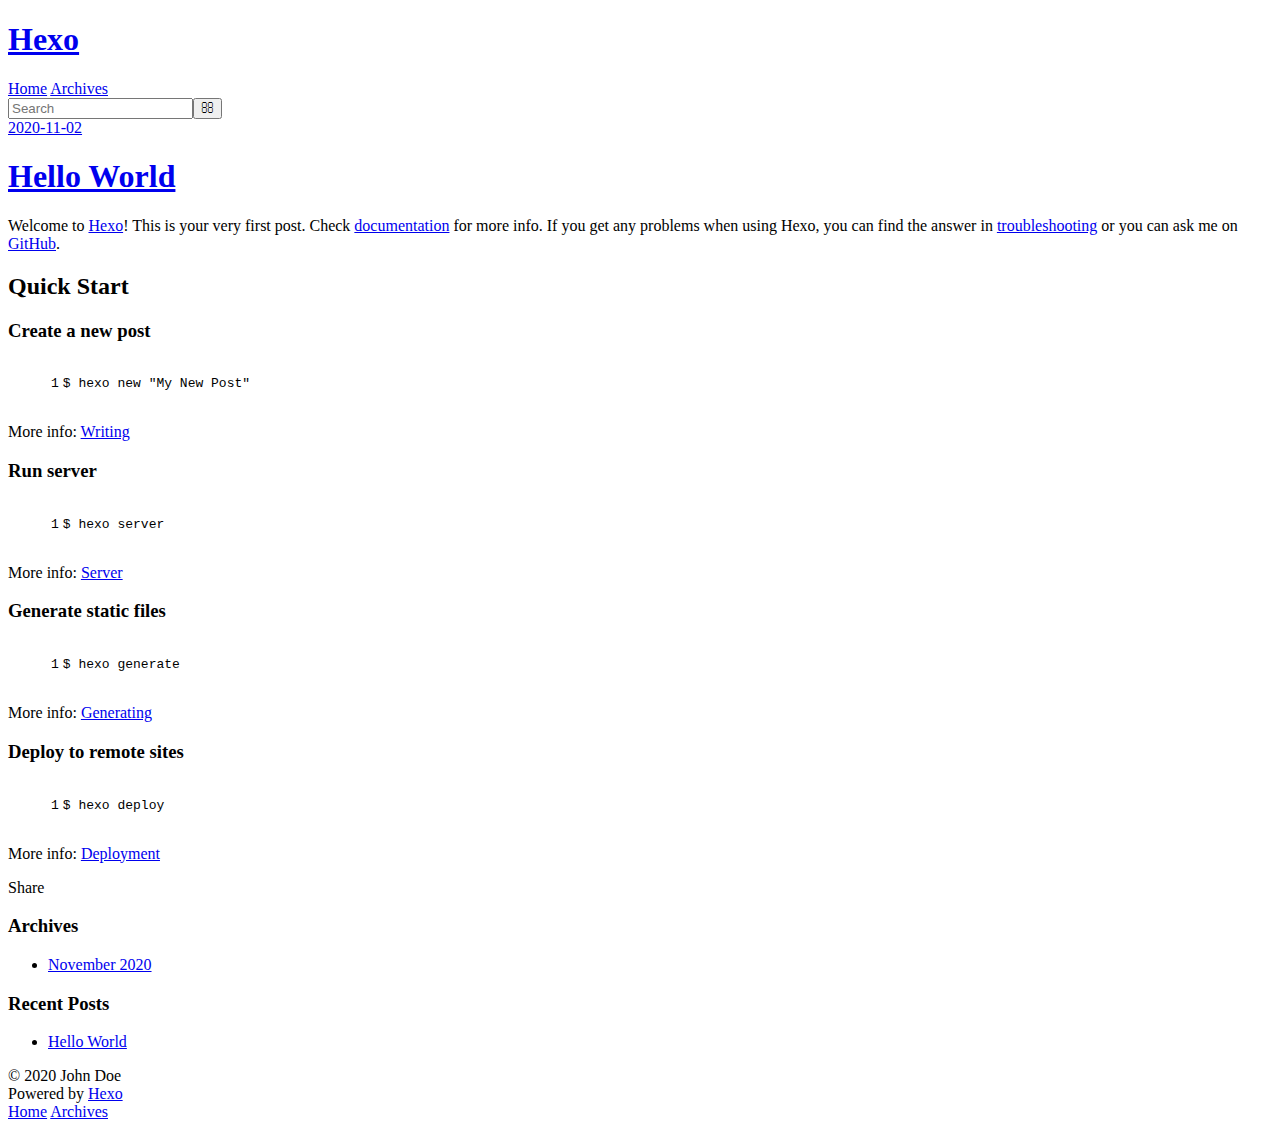
==== index.html @ 573a971b "Site updated: 2020-11-02 10:21:08" ====
<!DOCTYPE html>
<html>
<head>
  <meta charset="utf-8">
  

  
  <title>Hexo</title>
  <meta name="viewport" content="width=device-width, initial-scale=1, maximum-scale=1">
  <meta property="og:type" content="website">
<meta property="og:title" content="Hexo">
<meta property="og:url" content="http://example.com/index.html">
<meta property="og:site_name" content="Hexo">
<meta property="og:locale" content="en_US">
<meta property="article:author" content="John Doe">
<meta name="twitter:card" content="summary">
  
    <link rel="alternate" href="/atom.xml" title="Hexo" type="application/atom+xml">
  
  
    <link rel="icon" href="/favicon.png">
  
  
    <link href="//fonts.googleapis.com/css?family=Source+Code+Pro" rel="stylesheet" type="text/css">
  
  
<link rel="stylesheet" href="/css/style.css">

<meta name="generator" content="Hexo 5.2.0"></head>

<body>
  <div id="container">
    <div id="wrap">
      <header id="header">
  <div id="banner"></div>
  <div id="header-outer" class="outer">
    <div id="header-title" class="inner">
      <h1 id="logo-wrap">
        <a href="/" id="logo">Hexo</a>
      </h1>
      
    </div>
    <div id="header-inner" class="inner">
      <nav id="main-nav">
        <a id="main-nav-toggle" class="nav-icon"></a>
        
          <a class="main-nav-link" href="/">Home</a>
        
          <a class="main-nav-link" href="/archives">Archives</a>
        
      </nav>
      <nav id="sub-nav">
        
          <a id="nav-rss-link" class="nav-icon" href="/atom.xml" title="RSS Feed"></a>
        
        <a id="nav-search-btn" class="nav-icon" title="Search"></a>
      </nav>
      <div id="search-form-wrap">
        <form action="//google.com/search" method="get" accept-charset="UTF-8" class="search-form"><input type="search" name="q" class="search-form-input" placeholder="Search"><button type="submit" class="search-form-submit">&#xF002;</button><input type="hidden" name="sitesearch" value="http://example.com"></form>
      </div>
    </div>
  </div>
</header>
      <div class="outer">
        <section id="main">
  
    <article id="post-hello-world" class="article article-type-post" itemscope itemprop="blogPost">
  <div class="article-meta">
    <a href="/2020/11/02/hello-world/" class="article-date">
  <time datetime="2020-11-02T01:47:13.119Z" itemprop="datePublished">2020-11-02</time>
</a>
    
  </div>
  <div class="article-inner">
    
    
      <header class="article-header">
        
  
    <h1 itemprop="name">
      <a class="article-title" href="/2020/11/02/hello-world/">Hello World</a>
    </h1>
  

      </header>
    
    <div class="article-entry" itemprop="articleBody">
      
        <p>Welcome to <a target="_blank" rel="noopener" href="https://hexo.io/">Hexo</a>! This is your very first post. Check <a target="_blank" rel="noopener" href="https://hexo.io/docs/">documentation</a> for more info. If you get any problems when using Hexo, you can find the answer in <a target="_blank" rel="noopener" href="https://hexo.io/docs/troubleshooting.html">troubleshooting</a> or you can ask me on <a target="_blank" rel="noopener" href="https://github.com/hexojs/hexo/issues">GitHub</a>.</p>
<h2 id="Quick-Start"><a href="#Quick-Start" class="headerlink" title="Quick Start"></a>Quick Start</h2><h3 id="Create-a-new-post"><a href="#Create-a-new-post" class="headerlink" title="Create a new post"></a>Create a new post</h3><figure class="highlight bash"><table><tr><td class="gutter"><pre><span class="line">1</span><br></pre></td><td class="code"><pre><span class="line">$ hexo new <span class="string">&quot;My New Post&quot;</span></span><br></pre></td></tr></table></figure>

<p>More info: <a target="_blank" rel="noopener" href="https://hexo.io/docs/writing.html">Writing</a></p>
<h3 id="Run-server"><a href="#Run-server" class="headerlink" title="Run server"></a>Run server</h3><figure class="highlight bash"><table><tr><td class="gutter"><pre><span class="line">1</span><br></pre></td><td class="code"><pre><span class="line">$ hexo server</span><br></pre></td></tr></table></figure>

<p>More info: <a target="_blank" rel="noopener" href="https://hexo.io/docs/server.html">Server</a></p>
<h3 id="Generate-static-files"><a href="#Generate-static-files" class="headerlink" title="Generate static files"></a>Generate static files</h3><figure class="highlight bash"><table><tr><td class="gutter"><pre><span class="line">1</span><br></pre></td><td class="code"><pre><span class="line">$ hexo generate</span><br></pre></td></tr></table></figure>

<p>More info: <a target="_blank" rel="noopener" href="https://hexo.io/docs/generating.html">Generating</a></p>
<h3 id="Deploy-to-remote-sites"><a href="#Deploy-to-remote-sites" class="headerlink" title="Deploy to remote sites"></a>Deploy to remote sites</h3><figure class="highlight bash"><table><tr><td class="gutter"><pre><span class="line">1</span><br></pre></td><td class="code"><pre><span class="line">$ hexo deploy</span><br></pre></td></tr></table></figure>

<p>More info: <a target="_blank" rel="noopener" href="https://hexo.io/docs/one-command-deployment.html">Deployment</a></p>

      
    </div>
    <footer class="article-footer">
      <a data-url="http://example.com/2020/11/02/hello-world/" data-id="ckgzx2ji900003su9bkvbe564" class="article-share-link">Share</a>
      
      
    </footer>
  </div>
  
</article>


  


</section>
        
          <aside id="sidebar">
  
    

  
    

  
    
  
    
  <div class="widget-wrap">
    <h3 class="widget-title">Archives</h3>
    <div class="widget">
      <ul class="archive-list"><li class="archive-list-item"><a class="archive-list-link" href="/archives/2020/11/">November 2020</a></li></ul>
    </div>
  </div>


  
    
  <div class="widget-wrap">
    <h3 class="widget-title">Recent Posts</h3>
    <div class="widget">
      <ul>
        
          <li>
            <a href="/2020/11/02/hello-world/">Hello World</a>
          </li>
        
      </ul>
    </div>
  </div>

  
</aside>
        
      </div>
      <footer id="footer">
  
  <div class="outer">
    <div id="footer-info" class="inner">
      &copy; 2020 John Doe<br>
      Powered by <a href="http://hexo.io/" target="_blank">Hexo</a>
    </div>
  </div>
</footer>
    </div>
    <nav id="mobile-nav">
  
    <a href="/" class="mobile-nav-link">Home</a>
  
    <a href="/archives" class="mobile-nav-link">Archives</a>
  
</nav>
    

<script src="//ajax.googleapis.com/ajax/libs/jquery/2.0.3/jquery.min.js"></script>


  
<link rel="stylesheet" href="/fancybox/jquery.fancybox.css">

  
<script src="/fancybox/jquery.fancybox.pack.js"></script>




<script src="/js/script.js"></script>




  </div>
</body>
</html>
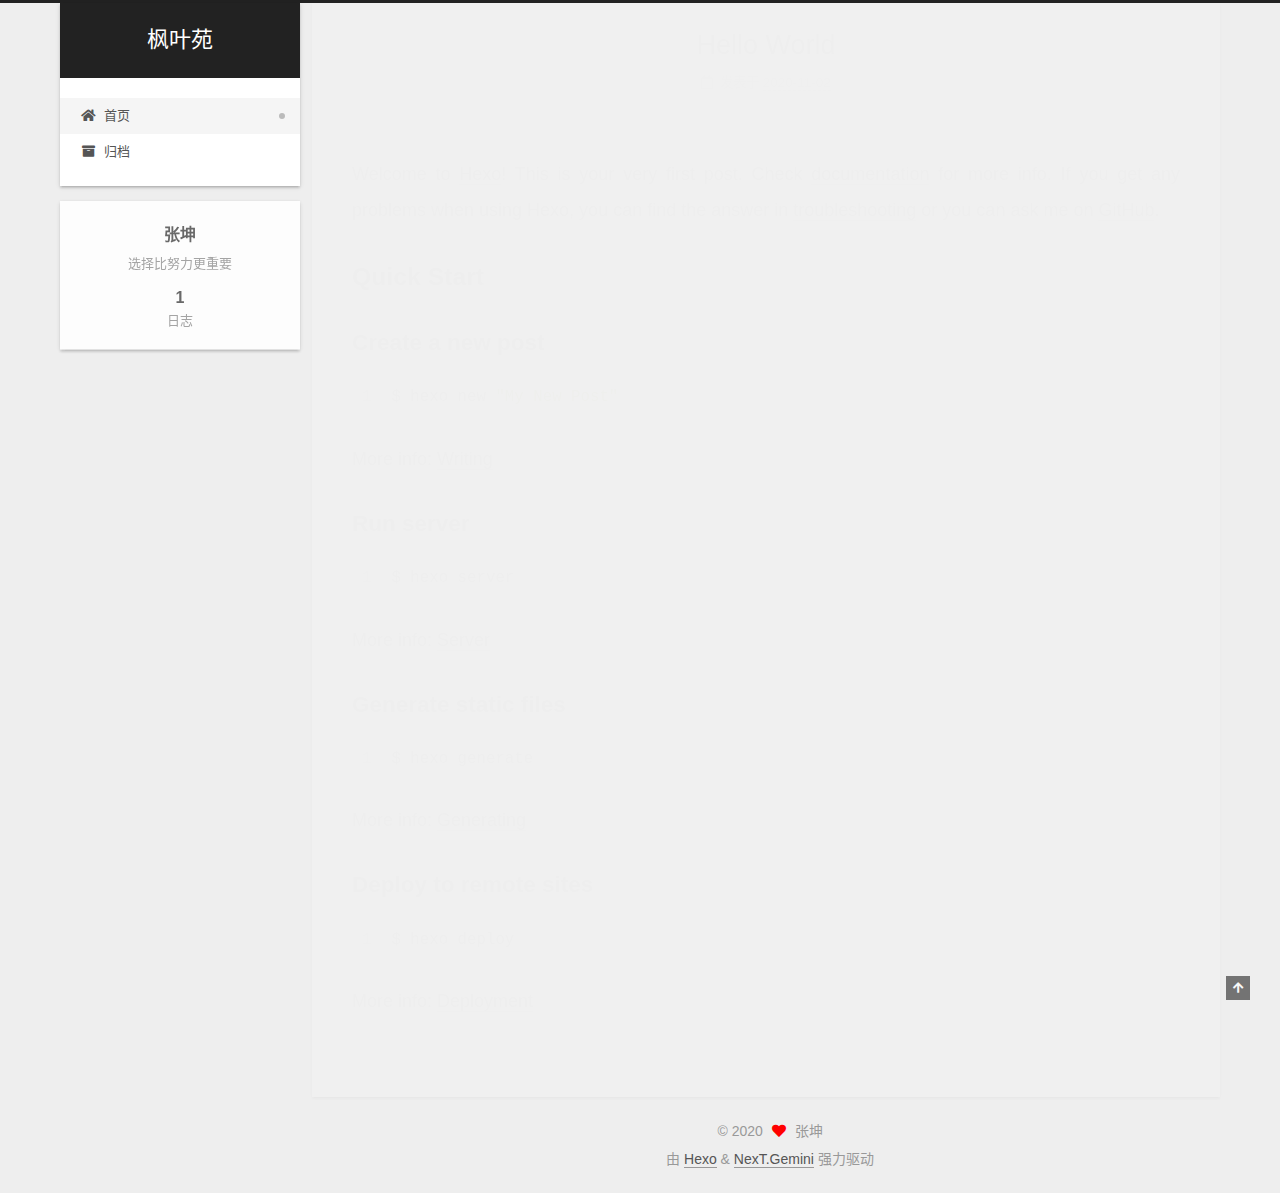
==== commit 2968fa00: "Site updated: 2020-11-03 17:04:10" ====
--- a/index.html
+++ b/index.html
@@ -1,196 +1,372 @@
 <!DOCTYPE html>
-<html>
+<html lang="zh-CN">
 <head>
-  <meta charset="utf-8">
-  
-
-  
-  <title>Hexo</title>
-  <meta name="viewport" content="width=device-width, initial-scale=1, maximum-scale=1">
-  <meta property="og:type" content="website">
-<meta property="og:title" content="Hexo">
+  <meta charset="UTF-8">
+<meta name="viewport" content="width=device-width, initial-scale=1, maximum-scale=2">
+<meta name="theme-color" content="#222">
+<meta name="generator" content="Hexo 5.2.0">
+  <link rel="apple-touch-icon" sizes="180x180" href="/images/apple-touch-icon-next.png">
+  <link rel="icon" type="image/png" sizes="32x32" href="/images/favicon-32x32-next.png">
+  <link rel="icon" type="image/png" sizes="16x16" href="/images/favicon-16x16-next.png">
+  <link rel="mask-icon" href="/images/logo.svg" color="#222">
+
+<link rel="stylesheet" href="/css/main.css">
+
+
+<link rel="stylesheet" href="/lib/font-awesome/css/all.min.css">
+
+<script id="hexo-configurations">
+    var NexT = window.NexT || {};
+    var CONFIG = {"hostname":"example.com","root":"/","scheme":"Gemini","version":"7.8.0","exturl":false,"sidebar":{"position":"left","display":"post","padding":18,"offset":12,"onmobile":false},"copycode":{"enable":false,"show_result":false,"style":null},"back2top":{"enable":true,"sidebar":false,"scrollpercent":false},"bookmark":{"enable":false,"color":"#222","save":"auto"},"fancybox":false,"mediumzoom":false,"lazyload":false,"pangu":false,"comments":{"style":"tabs","active":null,"storage":true,"lazyload":false,"nav":null},"algolia":{"hits":{"per_page":10},"labels":{"input_placeholder":"Search for Posts","hits_empty":"We didn't find any results for the search: ${query}","hits_stats":"${hits} results found in ${time} ms"}},"localsearch":{"enable":false,"trigger":"auto","top_n_per_article":1,"unescape":false,"preload":false},"motion":{"enable":true,"async":false,"transition":{"post_block":"fadeIn","post_header":"slideDownIn","post_body":"slideDownIn","coll_header":"slideLeftIn","sidebar":"slideUpIn"}}};
+  </script>
+
+  <meta name="description" content="选择比努力更重要">
+<meta property="og:type" content="website">
+<meta property="og:title" content="枫叶苑">
 <meta property="og:url" content="http://example.com/index.html">
-<meta property="og:site_name" content="Hexo">
-<meta property="og:locale" content="en_US">
-<meta property="article:author" content="John Doe">
+<meta property="og:site_name" content="枫叶苑">
+<meta property="og:description" content="选择比努力更重要">
+<meta property="og:locale" content="zh_CN">
+<meta property="article:author" content="张坤">
+<meta property="article:tag" content="努力，拼搏">
 <meta name="twitter:card" content="summary">
-  
-    <link rel="alternate" href="/atom.xml" title="Hexo" type="application/atom+xml">
-  
-  
-    <link rel="icon" href="/favicon.png">
-  
-  
-    <link href="//fonts.googleapis.com/css?family=Source+Code+Pro" rel="stylesheet" type="text/css">
-  
-  
-<link rel="stylesheet" href="/css/style.css">
-
-<meta name="generator" content="Hexo 5.2.0"></head>
-
-<body>
-  <div id="container">
-    <div id="wrap">
-      <header id="header">
-  <div id="banner"></div>
-  <div id="header-outer" class="outer">
-    <div id="header-title" class="inner">
-      <h1 id="logo-wrap">
-        <a href="/" id="logo">Hexo</a>
-      </h1>
+
+<link rel="canonical" href="http://example.com/">
+
+
+<script id="page-configurations">
+  // https://hexo.io/docs/variables.html
+  CONFIG.page = {
+    sidebar: "",
+    isHome : true,
+    isPost : false,
+    lang   : 'zh-CN'
+  };
+</script>
+
+  <title>枫叶苑</title>
+  
+
+
+
+
+
+
+  <noscript>
+  <style>
+  .use-motion .brand,
+  .use-motion .menu-item,
+  .sidebar-inner,
+  .use-motion .post-block,
+  .use-motion .pagination,
+  .use-motion .comments,
+  .use-motion .post-header,
+  .use-motion .post-body,
+  .use-motion .collection-header { opacity: initial; }
+
+  .use-motion .site-title,
+  .use-motion .site-subtitle {
+    opacity: initial;
+    top: initial;
+  }
+
+  .use-motion .logo-line-before i { left: initial; }
+  .use-motion .logo-line-after i { right: initial; }
+  </style>
+</noscript>
+
+</head>
+
+<body itemscope itemtype="http://schema.org/WebPage">
+  <div class="container use-motion">
+    <div class="headband"></div>
+
+    <header class="header" itemscope itemtype="http://schema.org/WPHeader">
+      <div class="header-inner"><div class="site-brand-container">
+  <div class="site-nav-toggle">
+    <div class="toggle" aria-label="切换导航栏">
+      <span class="toggle-line toggle-line-first"></span>
+      <span class="toggle-line toggle-line-middle"></span>
+      <span class="toggle-line toggle-line-last"></span>
+    </div>
+  </div>
+
+  <div class="site-meta">
+
+    <a href="/" class="brand" rel="start">
+      <span class="logo-line-before"><i></i></span>
+      <h1 class="site-title">枫叶苑</h1>
+      <span class="logo-line-after"><i></i></span>
+    </a>
+  </div>
+
+  <div class="site-nav-right">
+    <div class="toggle popup-trigger">
+    </div>
+  </div>
+</div>
+
+
+
+
+<nav class="site-nav">
+  <ul id="menu" class="main-menu menu">
+        <li class="menu-item menu-item-home">
+
+    <a href="/" rel="section"><i class="fa fa-home fa-fw"></i>首页</a>
+
+  </li>
+        <li class="menu-item menu-item-archives">
+
+    <a href="/archives/" rel="section"><i class="fa fa-archive fa-fw"></i>归档</a>
+
+  </li>
+  </ul>
+</nav>
+
+
+
+
+</div>
+    </header>
+
+    
+  <div class="back-to-top">
+    <i class="fa fa-arrow-up"></i>
+    <span>0%</span>
+  </div>
+
+
+    <main class="main">
+      <div class="main-inner">
+        <div class="content-wrap">
+          
+
+          <div class="content index posts-expand">
+            
+      
+  
+  
+  <article itemscope itemtype="http://schema.org/Article" class="post-block" lang="zh-CN">
+    <link itemprop="mainEntityOfPage" href="http://example.com/2020/11/02/hello-world/">
+
+    <span hidden itemprop="author" itemscope itemtype="http://schema.org/Person">
+      <meta itemprop="image" content="/images/avatar.gif">
+      <meta itemprop="name" content="张坤">
+      <meta itemprop="description" content="选择比努力更重要">
+    </span>
+
+    <span hidden itemprop="publisher" itemscope itemtype="http://schema.org/Organization">
+      <meta itemprop="name" content="枫叶苑">
+    </span>
+      <header class="post-header">
+        <h2 class="post-title" itemprop="name headline">
+          
+            <a href="/2020/11/02/hello-world/" class="post-title-link" itemprop="url">Hello World</a>
+        </h2>
+
+        <div class="post-meta">
+            <span class="post-meta-item">
+              <span class="post-meta-item-icon">
+                <i class="far fa-calendar"></i>
+              </span>
+              <span class="post-meta-item-text">发表于</span>
+
+              <time title="创建时间：2020-11-02 09:47:13" itemprop="dateCreated datePublished" datetime="2020-11-02T09:47:13+08:00">2020-11-02</time>
+            </span>
+
+          
+
+        </div>
+      </header>
+
+    
+    
+    
+    <div class="post-body" itemprop="articleBody">
+
+      
+          <p>Welcome to <a target="_blank" rel="noopener" href="https://hexo.io/">Hexo</a>! This is your very first post. Check <a target="_blank" rel="noopener" href="https://hexo.io/docs/">documentation</a> for more info. If you get any problems when using Hexo, you can find the answer in <a target="_blank" rel="noopener" href="https://hexo.io/docs/troubleshooting.html">troubleshooting</a> or you can ask me on <a target="_blank" rel="noopener" href="https://github.com/hexojs/hexo/issues">GitHub</a>.</p>
+<h2 id="Quick-Start"><a href="#Quick-Start" class="headerlink" title="Quick Start"></a>Quick Start</h2><h3 id="Create-a-new-post"><a href="#Create-a-new-post" class="headerlink" title="Create a new post"></a>Create a new post</h3><figure class="highlight bash"><table><tr><td class="gutter"><pre><span class="line">1</span><br></pre></td><td class="code"><pre><span class="line">$ hexo new <span class="string">&quot;My New Post&quot;</span></span><br></pre></td></tr></table></figure>
+
+<p>More info: <a target="_blank" rel="noopener" href="https://hexo.io/docs/writing.html">Writing</a></p>
+<h3 id="Run-server"><a href="#Run-server" class="headerlink" title="Run server"></a>Run server</h3><figure class="highlight bash"><table><tr><td class="gutter"><pre><span class="line">1</span><br></pre></td><td class="code"><pre><span class="line">$ hexo server</span><br></pre></td></tr></table></figure>
+
+<p>More info: <a target="_blank" rel="noopener" href="https://hexo.io/docs/server.html">Server</a></p>
+<h3 id="Generate-static-files"><a href="#Generate-static-files" class="headerlink" title="Generate static files"></a>Generate static files</h3><figure class="highlight bash"><table><tr><td class="gutter"><pre><span class="line">1</span><br></pre></td><td class="code"><pre><span class="line">$ hexo generate</span><br></pre></td></tr></table></figure>
+
+<p>More info: <a target="_blank" rel="noopener" href="https://hexo.io/docs/generating.html">Generating</a></p>
+<h3 id="Deploy-to-remote-sites"><a href="#Deploy-to-remote-sites" class="headerlink" title="Deploy to remote sites"></a>Deploy to remote sites</h3><figure class="highlight bash"><table><tr><td class="gutter"><pre><span class="line">1</span><br></pre></td><td class="code"><pre><span class="line">$ hexo deploy</span><br></pre></td></tr></table></figure>
+
+<p>More info: <a target="_blank" rel="noopener" href="https://hexo.io/docs/one-command-deployment.html">Deployment</a></p>
+
       
     </div>
-    <div id="header-inner" class="inner">
-      <nav id="main-nav">
-        <a id="main-nav-toggle" class="nav-icon"></a>
+
+    
+    
+    
+      <footer class="post-footer">
+        <div class="post-eof"></div>
+      </footer>
+  </article>
+  
+  
+  
+
+
+  
+
+
+
+          </div>
+          
+
+<script>
+  window.addEventListener('tabs:register', () => {
+    let { activeClass } = CONFIG.comments;
+    if (CONFIG.comments.storage) {
+      activeClass = localStorage.getItem('comments_active') || activeClass;
+    }
+    if (activeClass) {
+      let activeTab = document.querySelector(`a[href="#comment-${activeClass}"]`);
+      if (activeTab) {
+        activeTab.click();
+      }
+    }
+  });
+  if (CONFIG.comments.storage) {
+    window.addEventListener('tabs:click', event => {
+      if (!event.target.matches('.tabs-comment .tab-content .tab-pane')) return;
+      let commentClass = event.target.classList[1];
+      localStorage.setItem('comments_active', commentClass);
+    });
+  }
+</script>
+
+        </div>
+          
+  
+  <div class="toggle sidebar-toggle">
+    <span class="toggle-line toggle-line-first"></span>
+    <span class="toggle-line toggle-line-middle"></span>
+    <span class="toggle-line toggle-line-last"></span>
+  </div>
+
+  <aside class="sidebar">
+    <div class="sidebar-inner">
+
+      <ul class="sidebar-nav motion-element">
+        <li class="sidebar-nav-toc">
+          文章目录
+        </li>
+        <li class="sidebar-nav-overview">
+          站点概览
+        </li>
+      </ul>
+
+      <!--noindex-->
+      <div class="post-toc-wrap sidebar-panel">
+      </div>
+      <!--/noindex-->
+
+      <div class="site-overview-wrap sidebar-panel">
+        <div class="site-author motion-element" itemprop="author" itemscope itemtype="http://schema.org/Person">
+  <p class="site-author-name" itemprop="name">张坤</p>
+  <div class="site-description" itemprop="description">选择比努力更重要</div>
+</div>
+<div class="site-state-wrap motion-element">
+  <nav class="site-state">
+      <div class="site-state-item site-state-posts">
+          <a href="/archives/">
         
-          <a class="main-nav-link" href="/">Home</a>
+          <span class="site-state-item-count">1</span>
+          <span class="site-state-item-name">日志</span>
+        </a>
+      </div>
+  </nav>
+</div>
+
+
+
+      </div>
+
+    </div>
+  </aside>
+  <div id="sidebar-dimmer"></div>
+
+
+      </div>
+    </main>
+
+    <footer class="footer">
+      <div class="footer-inner">
         
-          <a class="main-nav-link" href="/archives">Archives</a>
+
         
-      </nav>
-      <nav id="sub-nav">
+
+<div class="copyright">
+  
+  &copy; 
+  <span itemprop="copyrightYear">2020</span>
+  <span class="with-love">
+    <i class="fa fa-heart"></i>
+  </span>
+  <span class="author" itemprop="copyrightHolder">张坤</span>
+</div>
+  <div class="powered-by">由 <a href="https://hexo.io/" class="theme-link" rel="noopener" target="_blank">Hexo</a> & <a href="https://theme-next.org/" class="theme-link" rel="noopener" target="_blank">NexT.Gemini</a> 强力驱动
+  </div>
+
         
-          <a id="nav-rss-link" class="nav-icon" href="/atom.xml" title="RSS Feed"></a>
-        
-        <a id="nav-search-btn" class="nav-icon" title="Search"></a>
-      </nav>
-      <div id="search-form-wrap">
-        <form action="//google.com/search" method="get" accept-charset="UTF-8" class="search-form"><input type="search" name="q" class="search-form-input" placeholder="Search"><button type="submit" class="search-form-submit">&#xF002;</button><input type="hidden" name="sitesearch" value="http://example.com"></form>
-      </div>
-    </div>
-  </div>
-</header>
-      <div class="outer">
-        <section id="main">
-  
-    <article id="post-hello-world" class="article article-type-post" itemscope itemprop="blogPost">
-  <div class="article-meta">
-    <a href="/2020/11/02/hello-world/" class="article-date">
-  <time datetime="2020-11-02T01:47:13.119Z" itemprop="datePublished">2020-11-02</time>
-</a>
-    
-  </div>
-  <div class="article-inner">
-    
-    
-      <header class="article-header">
-        
-  
-    <h1 itemprop="name">
-      <a class="article-title" href="/2020/11/02/hello-world/">Hello World</a>
-    </h1>
-  
-
-      </header>
-    
-    <div class="article-entry" itemprop="articleBody">
-      
-        <p>Welcome to <a target="_blank" rel="noopener" href="https://hexo.io/">Hexo</a>! This is your very first post. Check <a target="_blank" rel="noopener" href="https://hexo.io/docs/">documentation</a> for more info. If you get any problems when using Hexo, you can find the answer in <a target="_blank" rel="noopener" href="https://hexo.io/docs/troubleshooting.html">troubleshooting</a> or you can ask me on <a target="_blank" rel="noopener" href="https://github.com/hexojs/hexo/issues">GitHub</a>.</p>
-<h2 id="Quick-Start"><a href="#Quick-Start" class="headerlink" title="Quick Start"></a>Quick Start</h2><h3 id="Create-a-new-post"><a href="#Create-a-new-post" class="headerlink" title="Create a new post"></a>Create a new post</h3><figure class="highlight bash"><table><tr><td class="gutter"><pre><span class="line">1</span><br></pre></td><td class="code"><pre><span class="line">$ hexo new <span class="string">&quot;My New Post&quot;</span></span><br></pre></td></tr></table></figure>
-
-<p>More info: <a target="_blank" rel="noopener" href="https://hexo.io/docs/writing.html">Writing</a></p>
-<h3 id="Run-server"><a href="#Run-server" class="headerlink" title="Run server"></a>Run server</h3><figure class="highlight bash"><table><tr><td class="gutter"><pre><span class="line">1</span><br></pre></td><td class="code"><pre><span class="line">$ hexo server</span><br></pre></td></tr></table></figure>
-
-<p>More info: <a target="_blank" rel="noopener" href="https://hexo.io/docs/server.html">Server</a></p>
-<h3 id="Generate-static-files"><a href="#Generate-static-files" class="headerlink" title="Generate static files"></a>Generate static files</h3><figure class="highlight bash"><table><tr><td class="gutter"><pre><span class="line">1</span><br></pre></td><td class="code"><pre><span class="line">$ hexo generate</span><br></pre></td></tr></table></figure>
-
-<p>More info: <a target="_blank" rel="noopener" href="https://hexo.io/docs/generating.html">Generating</a></p>
-<h3 id="Deploy-to-remote-sites"><a href="#Deploy-to-remote-sites" class="headerlink" title="Deploy to remote sites"></a>Deploy to remote sites</h3><figure class="highlight bash"><table><tr><td class="gutter"><pre><span class="line">1</span><br></pre></td><td class="code"><pre><span class="line">$ hexo deploy</span><br></pre></td></tr></table></figure>
-
-<p>More info: <a target="_blank" rel="noopener" href="https://hexo.io/docs/one-command-deployment.html">Deployment</a></p>
-
-      
-    </div>
-    <footer class="article-footer">
-      <a data-url="http://example.com/2020/11/02/hello-world/" data-id="ckgzx2ji900003su9bkvbe564" class="article-share-link">Share</a>
-      
-      
+
+
+
+
+
+
+
+
+      </div>
     </footer>
   </div>
-  
-</article>
-
-
-  
-
-
-</section>
-        
-          <aside id="sidebar">
-  
-    
-
-  
-    
-
-  
-    
-  
-    
-  <div class="widget-wrap">
-    <h3 class="widget-title">Archives</h3>
-    <div class="widget">
-      <ul class="archive-list"><li class="archive-list-item"><a class="archive-list-link" href="/archives/2020/11/">November 2020</a></li></ul>
-    </div>
-  </div>
-
-
-  
-    
-  <div class="widget-wrap">
-    <h3 class="widget-title">Recent Posts</h3>
-    <div class="widget">
-      <ul>
-        
-          <li>
-            <a href="/2020/11/02/hello-world/">Hello World</a>
-          </li>
-        
-      </ul>
-    </div>
-  </div>
-
-  
-</aside>
-        
-      </div>
-      <footer id="footer">
-  
-  <div class="outer">
-    <div id="footer-info" class="inner">
-      &copy; 2020 John Doe<br>
-      Powered by <a href="http://hexo.io/" target="_blank">Hexo</a>
-    </div>
-  </div>
-</footer>
-    </div>
-    <nav id="mobile-nav">
-  
-    <a href="/" class="mobile-nav-link">Home</a>
-  
-    <a href="/archives" class="mobile-nav-link">Archives</a>
-  
-</nav>
-    
-
-<script src="//ajax.googleapis.com/ajax/libs/jquery/2.0.3/jquery.min.js"></script>
-
-
-  
-<link rel="stylesheet" href="/fancybox/jquery.fancybox.css">
-
-  
-<script src="/fancybox/jquery.fancybox.pack.js"></script>
-
-
-
-
-<script src="/js/script.js"></script>
-
-
-
-
-  </div>
+
+  
+  <script src="/lib/anime.min.js"></script>
+  <script src="/lib/velocity/velocity.min.js"></script>
+  <script src="/lib/velocity/velocity.ui.min.js"></script>
+
+<script src="/js/utils.js"></script>
+
+<script src="/js/motion.js"></script>
+
+
+<script src="/js/schemes/pisces.js"></script>
+
+
+<script src="/js/next-boot.js"></script>
+
+
+
+
+  
+
+
+
+
+
+
+
+
+
+
+
+
+
+
+
+  
+
+  
+
 </body>
-</html>+</html>
--- a/css/main.css
+++ b/css/main.css
@@ -0,0 +1,2565 @@
+:root {
+  --body-bg-color: #eee;
+  --content-bg-color: #fff;
+  --card-bg-color: #f5f5f5;
+  --text-color: #555;
+  --blockquote-color: #666;
+  --link-color: #555;
+  --link-hover-color: #222;
+  --brand-color: #fff;
+  --brand-hover-color: #fff;
+  --table-row-odd-bg-color: #f9f9f9;
+  --table-row-hover-bg-color: #f5f5f5;
+  --menu-item-bg-color: #f5f5f5;
+  --btn-default-bg: #fff;
+  --btn-default-color: #555;
+  --btn-default-border-color: #555;
+  --btn-default-hover-bg: #222;
+  --btn-default-hover-color: #fff;
+  --btn-default-hover-border-color: #222;
+}
+html {
+  line-height: 1.15; /* 1 */
+  -webkit-text-size-adjust: 100%; /* 2 */
+}
+body {
+  margin: 0;
+}
+main {
+  display: block;
+}
+h1 {
+  font-size: 2em;
+  margin: 0.67em 0;
+}
+hr {
+  box-sizing: content-box; /* 1 */
+  height: 0; /* 1 */
+  overflow: visible; /* 2 */
+}
+pre {
+  font-family: monospace, monospace; /* 1 */
+  font-size: 1em; /* 2 */
+}
+a {
+  background: transparent;
+}
+abbr[title] {
+  border-bottom: none; /* 1 */
+  text-decoration: underline; /* 2 */
+  text-decoration: underline dotted; /* 2 */
+}
+b,
+strong {
+  font-weight: bolder;
+}
+code,
+kbd,
+samp {
+  font-family: monospace, monospace; /* 1 */
+  font-size: 1em; /* 2 */
+}
+small {
+  font-size: 80%;
+}
+sub,
+sup {
+  font-size: 75%;
+  line-height: 0;
+  position: relative;
+  vertical-align: baseline;
+}
+sub {
+  bottom: -0.25em;
+}
+sup {
+  top: -0.5em;
+}
+img {
+  border-style: none;
+}
+button,
+input,
+optgroup,
+select,
+textarea {
+  font-family: inherit; /* 1 */
+  font-size: 100%; /* 1 */
+  line-height: 1.15; /* 1 */
+  margin: 0; /* 2 */
+}
+button,
+input {
+/* 1 */
+  overflow: visible;
+}
+button,
+select {
+/* 1 */
+  text-transform: none;
+}
+button,
+[type='button'],
+[type='reset'],
+[type='submit'] {
+  -webkit-appearance: button;
+}
+button::-moz-focus-inner,
+[type='button']::-moz-focus-inner,
+[type='reset']::-moz-focus-inner,
+[type='submit']::-moz-focus-inner {
+  border-style: none;
+  padding: 0;
+}
+button:-moz-focusring,
+[type='button']:-moz-focusring,
+[type='reset']:-moz-focusring,
+[type='submit']:-moz-focusring {
+  outline: 1px dotted ButtonText;
+}
+fieldset {
+  padding: 0.35em 0.75em 0.625em;
+}
+legend {
+  box-sizing: border-box; /* 1 */
+  color: inherit; /* 2 */
+  display: table; /* 1 */
+  max-width: 100%; /* 1 */
+  padding: 0; /* 3 */
+  white-space: normal; /* 1 */
+}
+progress {
+  vertical-align: baseline;
+}
+textarea {
+  overflow: auto;
+}
+[type='checkbox'],
+[type='radio'] {
+  box-sizing: border-box; /* 1 */
+  padding: 0; /* 2 */
+}
+[type='number']::-webkit-inner-spin-button,
+[type='number']::-webkit-outer-spin-button {
+  height: auto;
+}
+[type='search'] {
+  outline-offset: -2px; /* 2 */
+  -webkit-appearance: textfield; /* 1 */
+}
+[type='search']::-webkit-search-decoration {
+  -webkit-appearance: none;
+}
+::-webkit-file-upload-button {
+  font: inherit; /* 2 */
+  -webkit-appearance: button; /* 1 */
+}
+details {
+  display: block;
+}
+summary {
+  display: list-item;
+}
+template {
+  display: none;
+}
+[hidden] {
+  display: none;
+}
+::selection {
+  background: #262a30;
+  color: #eee;
+}
+html,
+body {
+  height: 100%;
+}
+body {
+  background: var(--body-bg-color);
+  color: var(--text-color);
+  font-family: 'Lato', "PingFang SC", "Microsoft YaHei", sans-serif;
+  font-size: 1em;
+  line-height: 2;
+}
+@media (max-width: 991px) {
+  body {
+    padding-left: 0 !important;
+    padding-right: 0 !important;
+  }
+}
+h1,
+h2,
+h3,
+h4,
+h5,
+h6 {
+  font-family: 'Lato', "PingFang SC", "Microsoft YaHei", sans-serif;
+  font-weight: bold;
+  line-height: 1.5;
+  margin: 20px 0 15px;
+}
+h1 {
+  font-size: 1.5em;
+}
+h2 {
+  font-size: 1.375em;
+}
+h3 {
+  font-size: 1.25em;
+}
+h4 {
+  font-size: 1.125em;
+}
+h5 {
+  font-size: 1em;
+}
+h6 {
+  font-size: 0.875em;
+}
+p {
+  margin: 0 0 20px 0;
+}
+a,
+span.exturl {
+  border-bottom: 1px solid #999;
+  color: var(--link-color);
+  outline: 0;
+  text-decoration: none;
+  overflow-wrap: break-word;
+  word-wrap: break-word;
+  cursor: pointer;
+}
+a:hover,
+span.exturl:hover {
+  border-bottom-color: var(--link-hover-color);
+  color: var(--link-hover-color);
+}
+iframe,
+img,
+video {
+  display: block;
+  margin-left: auto;
+  margin-right: auto;
+  max-width: 100%;
+}
+hr {
+  background-image: repeating-linear-gradient(-45deg, #ddd, #ddd 4px, transparent 4px, transparent 8px);
+  border: 0;
+  height: 3px;
+  margin: 40px 0;
+}
+blockquote {
+  border-left: 4px solid #ddd;
+  color: var(--blockquote-color);
+  margin: 0;
+  padding: 0 15px;
+}
+blockquote cite::before {
+  content: '-';
+  padding: 0 5px;
+}
+dt {
+  font-weight: bold;
+}
+dd {
+  margin: 0;
+  padding: 0;
+}
+kbd {
+  background-color: #f5f5f5;
+  background-image: linear-gradient(#eee, #fff, #eee);
+  border: 1px solid #ccc;
+  border-radius: 0.2em;
+  box-shadow: 0.1em 0.1em 0.2em rgba(0,0,0,0.1);
+  color: #555;
+  font-family: inherit;
+  padding: 0.1em 0.3em;
+  white-space: nowrap;
+}
+.table-container {
+  overflow: auto;
+}
+table {
+  border-collapse: collapse;
+  border-spacing: 0;
+  font-size: 0.875em;
+  margin: 0 0 20px 0;
+  width: 100%;
+}
+tbody tr:nth-of-type(odd) {
+  background: var(--table-row-odd-bg-color);
+}
+tbody tr:hover {
+  background: var(--table-row-hover-bg-color);
+}
+caption,
+th,
+td {
+  font-weight: normal;
+  padding: 8px;
+  vertical-align: middle;
+}
+th,
+td {
+  border: 1px solid #ddd;
+  border-bottom: 3px solid #ddd;
+}
+th {
+  font-weight: 700;
+  padding-bottom: 10px;
+}
+td {
+  border-bottom-width: 1px;
+}
+.btn {
+  background: var(--btn-default-bg);
+  border: 2px solid var(--btn-default-border-color);
+  border-radius: 2px;
+  color: var(--btn-default-color);
+  display: inline-block;
+  font-size: 0.875em;
+  line-height: 2;
+  padding: 0 20px;
+  text-decoration: none;
+  transition-property: background-color;
+  transition-delay: 0s;
+  transition-duration: 0.2s;
+  transition-timing-function: ease-in-out;
+}
+.btn:hover {
+  background: var(--btn-default-hover-bg);
+  border-color: var(--btn-default-hover-border-color);
+  color: var(--btn-default-hover-color);
+}
+.btn + .btn {
+  margin: 0 0 8px 8px;
+}
+.btn .fa-fw {
+  text-align: left;
+  width: 1.285714285714286em;
+}
+.toggle {
+  line-height: 0;
+}
+.toggle .toggle-line {
+  background: #fff;
+  display: inline-block;
+  height: 2px;
+  left: 0;
+  position: relative;
+  top: 0;
+  transition: all 0.4s;
+  vertical-align: top;
+  width: 100%;
+}
+.toggle .toggle-line:not(:first-child) {
+  margin-top: 3px;
+}
+.toggle.toggle-arrow .toggle-line-first {
+  left: 50%;
+  top: 2px;
+  transform: rotate(45deg);
+  width: 50%;
+}
+.toggle.toggle-arrow .toggle-line-middle {
+  left: 2px;
+  width: 90%;
+}
+.toggle.toggle-arrow .toggle-line-last {
+  left: 50%;
+  top: -2px;
+  transform: rotate(-45deg);
+  width: 50%;
+}
+.toggle.toggle-close .toggle-line-first {
+  transform: rotate(-45deg);
+  top: 5px;
+}
+.toggle.toggle-close .toggle-line-middle {
+  opacity: 0;
+}
+.toggle.toggle-close .toggle-line-last {
+  transform: rotate(45deg);
+  top: -5px;
+}
+.highlight,
+pre {
+  background: #f7f7f7;
+  color: #4d4d4c;
+  line-height: 1.6;
+  margin: 0 auto 20px;
+}
+pre,
+code {
+  font-family: consolas, Menlo, monospace, "PingFang SC", "Microsoft YaHei";
+}
+code {
+  background: #eee;
+  border-radius: 3px;
+  color: #555;
+  padding: 2px 4px;
+  overflow-wrap: break-word;
+  word-wrap: break-word;
+}
+.highlight *::selection {
+  background: #d6d6d6;
+}
+.highlight pre {
+  border: 0;
+  margin: 0;
+  padding: 10px 0;
+}
+.highlight table {
+  border: 0;
+  margin: 0;
+  width: auto;
+}
+.highlight td {
+  border: 0;
+  padding: 0;
+}
+.highlight figcaption {
+  background: #eff2f3;
+  color: #4d4d4c;
+  display: flex;
+  font-size: 0.875em;
+  justify-content: space-between;
+  line-height: 1.2;
+  padding: 0.5em;
+}
+.highlight figcaption a {
+  color: #4d4d4c;
+}
+.highlight figcaption a:hover {
+  border-bottom-color: #4d4d4c;
+}
+.highlight .gutter {
+  -moz-user-select: none;
+  -ms-user-select: none;
+  -webkit-user-select: none;
+  user-select: none;
+}
+.highlight .gutter pre {
+  background: #eff2f3;
+  color: #869194;
+  padding-left: 10px;
+  padding-right: 10px;
+  text-align: right;
+}
+.highlight .code pre {
+  background: #f7f7f7;
+  padding-left: 10px;
+  width: 100%;
+}
+.gist table {
+  width: auto;
+}
+.gist table td {
+  border: 0;
+}
+pre {
+  overflow: auto;
+  padding: 10px;
+}
+pre code {
+  background: none;
+  color: #4d4d4c;
+  font-size: 0.875em;
+  padding: 0;
+  text-shadow: none;
+}
+pre .deletion {
+  background: #fdd;
+}
+pre .addition {
+  background: #dfd;
+}
+pre .meta {
+  color: #eab700;
+  -moz-user-select: none;
+  -ms-user-select: none;
+  -webkit-user-select: none;
+  user-select: none;
+}
+pre .comment {
+  color: #8e908c;
+}
+pre .variable,
+pre .attribute,
+pre .tag,
+pre .name,
+pre .regexp,
+pre .ruby .constant,
+pre .xml .tag .title,
+pre .xml .pi,
+pre .xml .doctype,
+pre .html .doctype,
+pre .css .id,
+pre .css .class,
+pre .css .pseudo {
+  color: #c82829;
+}
+pre .number,
+pre .preprocessor,
+pre .built_in,
+pre .builtin-name,
+pre .literal,
+pre .params,
+pre .constant,
+pre .command {
+  color: #f5871f;
+}
+pre .ruby .class .title,
+pre .css .rules .attribute,
+pre .string,
+pre .symbol,
+pre .value,
+pre .inheritance,
+pre .header,
+pre .ruby .symbol,
+pre .xml .cdata,
+pre .special,
+pre .formula {
+  color: #718c00;
+}
+pre .title,
+pre .css .hexcolor {
+  color: #3e999f;
+}
+pre .function,
+pre .python .decorator,
+pre .python .title,
+pre .ruby .function .title,
+pre .ruby .title .keyword,
+pre .perl .sub,
+pre .javascript .title,
+pre .coffeescript .title {
+  color: #4271ae;
+}
+pre .keyword,
+pre .javascript .function {
+  color: #8959a8;
+}
+.blockquote-center {
+  border-left: none;
+  margin: 40px 0;
+  padding: 0;
+  position: relative;
+  text-align: center;
+}
+.blockquote-center .fa {
+  display: block;
+  opacity: 0.6;
+  position: absolute;
+  width: 100%;
+}
+.blockquote-center .fa-quote-left {
+  border-top: 1px solid #ccc;
+  text-align: left;
+  top: -20px;
+}
+.blockquote-center .fa-quote-right {
+  border-bottom: 1px solid #ccc;
+  text-align: right;
+  bottom: -20px;
+}
+.blockquote-center p,
+.blockquote-center div {
+  text-align: center;
+}
+.post-body .group-picture img {
+  margin: 0 auto;
+  padding: 0 3px;
+}
+.group-picture-row {
+  margin-bottom: 6px;
+  overflow: hidden;
+}
+.group-picture-column {
+  float: left;
+  margin-bottom: 10px;
+}
+.post-body .label {
+  color: #555;
+  display: inline;
+  padding: 0 2px;
+}
+.post-body .label.default {
+  background: #f0f0f0;
+}
+.post-body .label.primary {
+  background: #efe6f7;
+}
+.post-body .label.info {
+  background: #e5f2f8;
+}
+.post-body .label.success {
+  background: #e7f4e9;
+}
+.post-body .label.warning {
+  background: #fcf6e1;
+}
+.post-body .label.danger {
+  background: #fae8eb;
+}
+.post-body .tabs {
+  margin-bottom: 20px;
+}
+.post-body .tabs,
+.tabs-comment {
+  display: block;
+  padding-top: 10px;
+  position: relative;
+}
+.post-body .tabs ul.nav-tabs,
+.tabs-comment ul.nav-tabs {
+  display: flex;
+  flex-wrap: wrap;
+  margin: 0;
+  margin-bottom: -1px;
+  padding: 0;
+}
+@media (max-width: 413px) {
+  .post-body .tabs ul.nav-tabs,
+  .tabs-comment ul.nav-tabs {
+    display: block;
+    margin-bottom: 5px;
+  }
+}
+.post-body .tabs ul.nav-tabs li.tab,
+.tabs-comment ul.nav-tabs li.tab {
+  border-bottom: 1px solid #ddd;
+  border-left: 1px solid transparent;
+  border-right: 1px solid transparent;
+  border-top: 3px solid transparent;
+  flex-grow: 1;
+  list-style-type: none;
+  border-radius: 0 0 0 0;
+}
+@media (max-width: 413px) {
+  .post-body .tabs ul.nav-tabs li.tab,
+  .tabs-comment ul.nav-tabs li.tab {
+    border-bottom: 1px solid transparent;
+    border-left: 3px solid transparent;
+    border-right: 1px solid transparent;
+    border-top: 1px solid transparent;
+  }
+}
+@media (max-width: 413px) {
+  .post-body .tabs ul.nav-tabs li.tab,
+  .tabs-comment ul.nav-tabs li.tab {
+    border-radius: 0;
+  }
+}
+.post-body .tabs ul.nav-tabs li.tab a,
+.tabs-comment ul.nav-tabs li.tab a {
+  border-bottom: initial;
+  display: block;
+  line-height: 1.8;
+  outline: 0;
+  padding: 0.25em 0.75em;
+  text-align: center;
+  transition-delay: 0s;
+  transition-duration: 0.2s;
+  transition-timing-function: ease-out;
+}
+.post-body .tabs ul.nav-tabs li.tab a i,
+.tabs-comment ul.nav-tabs li.tab a i {
+  width: 1.285714285714286em;
+}
+.post-body .tabs ul.nav-tabs li.tab.active,
+.tabs-comment ul.nav-tabs li.tab.active {
+  border-bottom: 1px solid transparent;
+  border-left: 1px solid #ddd;
+  border-right: 1px solid #ddd;
+  border-top: 3px solid #fc6423;
+}
+@media (max-width: 413px) {
+  .post-body .tabs ul.nav-tabs li.tab.active,
+  .tabs-comment ul.nav-tabs li.tab.active {
+    border-bottom: 1px solid #ddd;
+    border-left: 3px solid #fc6423;
+    border-right: 1px solid #ddd;
+    border-top: 1px solid #ddd;
+  }
+}
+.post-body .tabs ul.nav-tabs li.tab.active a,
+.tabs-comment ul.nav-tabs li.tab.active a {
+  color: var(--link-color);
+  cursor: default;
+}
+.post-body .tabs .tab-content .tab-pane,
+.tabs-comment .tab-content .tab-pane {
+  border: 1px solid #ddd;
+  border-top: 0;
+  padding: 20px 20px 0 20px;
+  border-radius: 0;
+}
+.post-body .tabs .tab-content .tab-pane:not(.active),
+.tabs-comment .tab-content .tab-pane:not(.active) {
+  display: none;
+}
+.post-body .tabs .tab-content .tab-pane.active,
+.tabs-comment .tab-content .tab-pane.active {
+  display: block;
+}
+.post-body .tabs .tab-content .tab-pane.active:nth-of-type(1),
+.tabs-comment .tab-content .tab-pane.active:nth-of-type(1) {
+  border-radius: 0 0 0 0;
+}
+@media (max-width: 413px) {
+  .post-body .tabs .tab-content .tab-pane.active:nth-of-type(1),
+  .tabs-comment .tab-content .tab-pane.active:nth-of-type(1) {
+    border-radius: 0;
+  }
+}
+.post-body .note {
+  border-radius: 3px;
+  margin-bottom: 20px;
+  padding: 1em;
+  position: relative;
+  border: 1px solid #eee;
+  border-left-width: 5px;
+}
+.post-body .note h2,
+.post-body .note h3,
+.post-body .note h4,
+.post-body .note h5,
+.post-body .note h6 {
+  margin-top: 0;
+  border-bottom: initial;
+  margin-bottom: 0;
+  padding-top: 0;
+}
+.post-body .note p:first-child,
+.post-body .note ul:first-child,
+.post-body .note ol:first-child,
+.post-body .note table:first-child,
+.post-body .note pre:first-child,
+.post-body .note blockquote:first-child,
+.post-body .note img:first-child {
+  margin-top: 0;
+}
+.post-body .note p:last-child,
+.post-body .note ul:last-child,
+.post-body .note ol:last-child,
+.post-body .note table:last-child,
+.post-body .note pre:last-child,
+.post-body .note blockquote:last-child,
+.post-body .note img:last-child {
+  margin-bottom: 0;
+}
+.post-body .note.default {
+  border-left-color: #777;
+}
+.post-body .note.default h2,
+.post-body .note.default h3,
+.post-body .note.default h4,
+.post-body .note.default h5,
+.post-body .note.default h6 {
+  color: #777;
+}
+.post-body .note.primary {
+  border-left-color: #6f42c1;
+}
+.post-body .note.primary h2,
+.post-body .note.primary h3,
+.post-body .note.primary h4,
+.post-body .note.primary h5,
+.post-body .note.primary h6 {
+  color: #6f42c1;
+}
+.post-body .note.info {
+  border-left-color: #428bca;
+}
+.post-body .note.info h2,
+.post-body .note.info h3,
+.post-body .note.info h4,
+.post-body .note.info h5,
+.post-body .note.info h6 {
+  color: #428bca;
+}
+.post-body .note.success {
+  border-left-color: #5cb85c;
+}
+.post-body .note.success h2,
+.post-body .note.success h3,
+.post-body .note.success h4,
+.post-body .note.success h5,
+.post-body .note.success h6 {
+  color: #5cb85c;
+}
+.post-body .note.warning {
+  border-left-color: #f0ad4e;
+}
+.post-body .note.warning h2,
+.post-body .note.warning h3,
+.post-body .note.warning h4,
+.post-body .note.warning h5,
+.post-body .note.warning h6 {
+  color: #f0ad4e;
+}
+.post-body .note.danger {
+  border-left-color: #d9534f;
+}
+.post-body .note.danger h2,
+.post-body .note.danger h3,
+.post-body .note.danger h4,
+.post-body .note.danger h5,
+.post-body .note.danger h6 {
+  color: #d9534f;
+}
+.pagination .prev,
+.pagination .next,
+.pagination .page-number,
+.pagination .space {
+  display: inline-block;
+  margin: 0 10px;
+  padding: 0 11px;
+  position: relative;
+  top: -1px;
+}
+@media (max-width: 767px) {
+  .pagination .prev,
+  .pagination .next,
+  .pagination .page-number,
+  .pagination .space {
+    margin: 0 5px;
+  }
+}
+.pagination {
+  border-top: 1px solid #eee;
+  margin: 120px 0 0;
+  text-align: center;
+}
+.pagination .prev,
+.pagination .next,
+.pagination .page-number {
+  border-bottom: 0;
+  border-top: 1px solid #eee;
+  transition-property: border-color;
+  transition-delay: 0s;
+  transition-duration: 0.2s;
+  transition-timing-function: ease-in-out;
+}
+.pagination .prev:hover,
+.pagination .next:hover,
+.pagination .page-number:hover {
+  border-top-color: #222;
+}
+.pagination .space {
+  margin: 0;
+  padding: 0;
+}
+.pagination .prev {
+  margin-left: 0;
+}
+.pagination .next {
+  margin-right: 0;
+}
+.pagination .page-number.current {
+  background: #ccc;
+  border-top-color: #ccc;
+  color: #fff;
+}
+@media (max-width: 767px) {
+  .pagination {
+    border-top: none;
+  }
+  .pagination .prev,
+  .pagination .next,
+  .pagination .page-number {
+    border-bottom: 1px solid #eee;
+    border-top: 0;
+    margin-bottom: 10px;
+    padding: 0 10px;
+  }
+  .pagination .prev:hover,
+  .pagination .next:hover,
+  .pagination .page-number:hover {
+    border-bottom-color: #222;
+  }
+}
+.comments {
+  margin-top: 60px;
+  overflow: hidden;
+}
+.comment-button-group {
+  display: flex;
+  flex-wrap: wrap-reverse;
+  justify-content: center;
+  margin: 1em 0;
+}
+.comment-button-group .comment-button {
+  margin: 0.1em 0.2em;
+}
+.comment-button-group .comment-button.active {
+  background: var(--btn-default-hover-bg);
+  border-color: var(--btn-default-hover-border-color);
+  color: var(--btn-default-hover-color);
+}
+.comment-position {
+  display: none;
+}
+.comment-position.active {
+  display: block;
+}
+.tabs-comment {
+  background: var(--content-bg-color);
+  margin-top: 4em;
+  padding-top: 0;
+}
+.tabs-comment .comments {
+  border: 0;
+  box-shadow: none;
+  margin-top: 0;
+  padding-top: 0;
+}
+.container {
+  min-height: 100%;
+  position: relative;
+}
+.main-inner {
+  margin: 0 auto;
+  width: calc(100% - 20px);
+}
+@media (min-width: 1200px) {
+  .main-inner {
+    width: 1160px;
+  }
+}
+@media (min-width: 1600px) {
+  .main-inner {
+    width: 73%;
+  }
+}
+@media (max-width: 767px) {
+  .content-wrap {
+    padding: 0 20px;
+  }
+}
+.header {
+  background: transparent;
+}
+.header-inner {
+  margin: 0 auto;
+  width: calc(100% - 20px);
+}
+@media (min-width: 1200px) {
+  .header-inner {
+    width: 1160px;
+  }
+}
+@media (min-width: 1600px) {
+  .header-inner {
+    width: 73%;
+  }
+}
+.site-brand-container {
+  display: flex;
+  flex-shrink: 0;
+  padding: 0 10px;
+}
+.headband {
+  background: #222;
+  height: 3px;
+}
+.site-meta {
+  flex-grow: 1;
+  text-align: center;
+}
+@media (max-width: 767px) {
+  .site-meta {
+    text-align: center;
+  }
+}
+.brand {
+  border-bottom: none;
+  color: var(--brand-color);
+  display: inline-block;
+  line-height: 1.375em;
+  padding: 0 40px;
+  position: relative;
+}
+.brand:hover {
+  color: var(--brand-hover-color);
+}
+.site-title {
+  font-family: 'Lato', "PingFang SC", "Microsoft YaHei", sans-serif;
+  font-size: 1.375em;
+  font-weight: normal;
+  margin: 0;
+}
+.site-subtitle {
+  color: #ddd;
+  font-size: 0.8125em;
+  margin: 10px 0;
+}
+.use-motion .brand {
+  opacity: 0;
+}
+.use-motion .site-title,
+.use-motion .site-subtitle,
+.use-motion .custom-logo-image {
+  opacity: 0;
+  position: relative;
+  top: -10px;
+}
+.site-nav-toggle,
+.site-nav-right {
+  display: none;
+}
+@media (max-width: 767px) {
+  .site-nav-toggle,
+  .site-nav-right {
+    display: flex;
+    flex-direction: column;
+    justify-content: center;
+  }
+}
+.site-nav-toggle .toggle,
+.site-nav-right .toggle {
+  color: var(--text-color);
+  padding: 10px;
+  width: 22px;
+}
+.site-nav-toggle .toggle .toggle-line,
+.site-nav-right .toggle .toggle-line {
+  background: var(--text-color);
+  border-radius: 1px;
+}
+.site-nav {
+  display: block;
+}
+@media (max-width: 767px) {
+  .site-nav {
+    clear: both;
+    display: none;
+  }
+}
+.site-nav.site-nav-on {
+  display: block;
+}
+.menu {
+  margin-top: 20px;
+  padding-left: 0;
+  text-align: center;
+}
+.menu-item {
+  display: inline-block;
+  list-style: none;
+  margin: 0 10px;
+}
+@media (max-width: 767px) {
+  .menu-item {
+    display: block;
+    margin-top: 10px;
+  }
+  .menu-item.menu-item-search {
+    display: none;
+  }
+}
+.menu-item a,
+.menu-item span.exturl {
+  border-bottom: 0;
+  display: block;
+  font-size: 0.8125em;
+  transition-property: border-color;
+  transition-delay: 0s;
+  transition-duration: 0.2s;
+  transition-timing-function: ease-in-out;
+}
+@media (hover: none) {
+  .menu-item a:hover,
+  .menu-item span.exturl:hover {
+    border-bottom-color: transparent !important;
+  }
+}
+.menu-item .fa,
+.menu-item .fab,
+.menu-item .far,
+.menu-item .fas {
+  margin-right: 8px;
+}
+.menu-item .badge {
+  display: inline-block;
+  font-weight: bold;
+  line-height: 1;
+  margin-left: 0.35em;
+  margin-top: 0.35em;
+  text-align: center;
+  white-space: nowrap;
+}
+@media (max-width: 767px) {
+  .menu-item .badge {
+    float: right;
+    margin-left: 0;
+  }
+}
+.menu-item-active a,
+.menu .menu-item a:hover,
+.menu .menu-item span.exturl:hover {
+  background: var(--menu-item-bg-color);
+}
+.use-motion .menu-item {
+  opacity: 0;
+}
+.sidebar {
+  background: #222;
+  bottom: 0;
+  box-shadow: inset 0 2px 6px #000;
+  position: fixed;
+  top: 0;
+}
+@media (max-width: 991px) {
+  .sidebar {
+    display: none;
+  }
+}
+.sidebar-inner {
+  color: #999;
+  padding: 18px 10px;
+  text-align: center;
+}
+.cc-license {
+  margin-top: 10px;
+  text-align: center;
+}
+.cc-license .cc-opacity {
+  border-bottom: none;
+  opacity: 0.7;
+}
+.cc-license .cc-opacity:hover {
+  opacity: 0.9;
+}
+.cc-license img {
+  display: inline-block;
+}
+.site-author-image {
+  border: 1px solid #eee;
+  display: block;
+  margin: 0 auto;
+  max-width: 120px;
+  padding: 2px;
+}
+.site-author-name {
+  color: var(--text-color);
+  font-weight: 600;
+  margin: 0;
+  text-align: center;
+}
+.site-description {
+  color: #999;
+  font-size: 0.8125em;
+  margin-top: 0;
+  text-align: center;
+}
+.links-of-author {
+  margin-top: 15px;
+}
+.links-of-author a,
+.links-of-author span.exturl {
+  border-bottom-color: #555;
+  display: inline-block;
+  font-size: 0.8125em;
+  margin-bottom: 10px;
+  margin-right: 10px;
+  vertical-align: middle;
+}
+.links-of-author a::before,
+.links-of-author span.exturl::before {
+  background: #6fff71;
+  border-radius: 50%;
+  content: ' ';
+  display: inline-block;
+  height: 4px;
+  margin-right: 3px;
+  vertical-align: middle;
+  width: 4px;
+}
+.sidebar-button {
+  margin-top: 15px;
+}
+.sidebar-button a {
+  border: 1px solid #fc6423;
+  border-radius: 4px;
+  color: #fc6423;
+  display: inline-block;
+  padding: 0 15px;
+}
+.sidebar-button a .fa,
+.sidebar-button a .fab,
+.sidebar-button a .far,
+.sidebar-button a .fas {
+  margin-right: 5px;
+}
+.sidebar-button a:hover {
+  background: #fc6423;
+  border: 1px solid #fc6423;
+  color: #fff;
+}
+.sidebar-button a:hover .fa,
+.sidebar-button a:hover .fab,
+.sidebar-button a:hover .far,
+.sidebar-button a:hover .fas {
+  color: #fff;
+}
+.links-of-blogroll {
+  font-size: 0.8125em;
+  margin-top: 10px;
+}
+.links-of-blogroll-title {
+  font-size: 0.875em;
+  font-weight: 600;
+  margin-top: 0;
+}
+.links-of-blogroll-list {
+  list-style: none;
+  margin: 0;
+  padding: 0;
+}
+#sidebar-dimmer {
+  display: none;
+}
+@media (max-width: 767px) {
+  #sidebar-dimmer {
+    background: #000;
+    display: block;
+    height: 100%;
+    left: 100%;
+    opacity: 0;
+    position: fixed;
+    top: 0;
+    width: 100%;
+    z-index: 1100;
+  }
+  .sidebar-active + #sidebar-dimmer {
+    opacity: 0.7;
+    transform: translateX(-100%);
+    transition: opacity 0.5s;
+  }
+}
+.sidebar-nav {
+  margin: 0;
+  padding-bottom: 20px;
+  padding-left: 0;
+}
+.sidebar-nav li {
+  border-bottom: 1px solid transparent;
+  color: var(--text-color);
+  cursor: pointer;
+  display: inline-block;
+  font-size: 0.875em;
+}
+.sidebar-nav li.sidebar-nav-overview {
+  margin-left: 10px;
+}
+.sidebar-nav li:hover {
+  color: #fc6423;
+}
+.sidebar-nav .sidebar-nav-active {
+  border-bottom-color: #fc6423;
+  color: #fc6423;
+}
+.sidebar-nav .sidebar-nav-active:hover {
+  color: #fc6423;
+}
+.sidebar-panel {
+  display: none;
+  overflow-x: hidden;
+  overflow-y: auto;
+}
+.sidebar-panel-active {
+  display: block;
+}
+.sidebar-toggle {
+  background: #222;
+  bottom: 45px;
+  cursor: pointer;
+  height: 14px;
+  left: 30px;
+  padding: 5px;
+  position: fixed;
+  width: 14px;
+  z-index: 1300;
+}
+@media (max-width: 991px) {
+  .sidebar-toggle {
+    left: 20px;
+    opacity: 0.8;
+    display: none;
+  }
+}
+.sidebar-toggle:hover .toggle-line {
+  background: #fc6423;
+}
+.post-toc {
+  font-size: 0.875em;
+}
+.post-toc ol {
+  list-style: none;
+  margin: 0;
+  padding: 0 2px 5px 10px;
+  text-align: left;
+}
+.post-toc ol > ol {
+  padding-left: 0;
+}
+.post-toc ol a {
+  transition-property: all;
+  transition-delay: 0s;
+  transition-duration: 0.2s;
+  transition-timing-function: ease-in-out;
+}
+.post-toc .nav-item {
+  line-height: 1.8;
+  overflow: hidden;
+  text-overflow: ellipsis;
+  white-space: nowrap;
+}
+.post-toc .nav .nav-child {
+  display: none;
+}
+.post-toc .nav .active > .nav-child {
+  display: block;
+}
+.post-toc .nav .active-current > .nav-child {
+  display: block;
+}
+.post-toc .nav .active-current > .nav-child > .nav-item {
+  display: block;
+}
+.post-toc .nav .active > a {
+  border-bottom-color: #fc6423;
+  color: #fc6423;
+}
+.post-toc .nav .active-current > a {
+  color: #fc6423;
+}
+.post-toc .nav .active-current > a:hover {
+  color: #fc6423;
+}
+.site-state {
+  display: flex;
+  justify-content: center;
+  line-height: 1.4;
+  margin-top: 10px;
+  overflow: hidden;
+  text-align: center;
+  white-space: nowrap;
+}
+.site-state-item {
+  padding: 0 15px;
+}
+.site-state-item:not(:first-child) {
+  border-left: 1px solid #eee;
+}
+.site-state-item a {
+  border-bottom: none;
+}
+.site-state-item-count {
+  display: block;
+  font-size: 1em;
+  font-weight: 600;
+  text-align: center;
+}
+.site-state-item-name {
+  color: #999;
+  font-size: 0.8125em;
+}
+.footer {
+  color: #999;
+  font-size: 0.875em;
+  padding: 20px 0;
+}
+.footer.footer-fixed {
+  bottom: 0;
+  left: 0;
+  position: absolute;
+  right: 0;
+}
+.footer-inner {
+  box-sizing: border-box;
+  margin: 0 auto;
+  text-align: center;
+  width: calc(100% - 20px);
+}
+@media (min-width: 1200px) {
+  .footer-inner {
+    width: 1160px;
+  }
+}
+@media (min-width: 1600px) {
+  .footer-inner {
+    width: 73%;
+  }
+}
+.languages {
+  display: inline-block;
+  font-size: 1.125em;
+  position: relative;
+}
+.languages .lang-select-label span {
+  margin: 0 0.5em;
+}
+.languages .lang-select {
+  height: 100%;
+  left: 0;
+  opacity: 0;
+  position: absolute;
+  top: 0;
+  width: 100%;
+}
+.with-love {
+  color: #ff0000;
+  display: inline-block;
+  margin: 0 5px;
+}
+.powered-by,
+.theme-info {
+  display: inline-block;
+}
+@-moz-keyframes iconAnimate {
+  0%, 100% {
+    transform: scale(1);
+  }
+  10%, 30% {
+    transform: scale(0.9);
+  }
+  20%, 40%, 60%, 80% {
+    transform: scale(1.1);
+  }
+  50%, 70% {
+    transform: scale(1.1);
+  }
+}
+@-webkit-keyframes iconAnimate {
+  0%, 100% {
+    transform: scale(1);
+  }
+  10%, 30% {
+    transform: scale(0.9);
+  }
+  20%, 40%, 60%, 80% {
+    transform: scale(1.1);
+  }
+  50%, 70% {
+    transform: scale(1.1);
+  }
+}
+@-o-keyframes iconAnimate {
+  0%, 100% {
+    transform: scale(1);
+  }
+  10%, 30% {
+    transform: scale(0.9);
+  }
+  20%, 40%, 60%, 80% {
+    transform: scale(1.1);
+  }
+  50%, 70% {
+    transform: scale(1.1);
+  }
+}
+@keyframes iconAnimate {
+  0%, 100% {
+    transform: scale(1);
+  }
+  10%, 30% {
+    transform: scale(0.9);
+  }
+  20%, 40%, 60%, 80% {
+    transform: scale(1.1);
+  }
+  50%, 70% {
+    transform: scale(1.1);
+  }
+}
+.back-to-top {
+  font-size: 12px;
+  text-align: center;
+  transition-delay: 0s;
+  transition-duration: 0.2s;
+  transition-timing-function: ease-in-out;
+}
+.back-to-top {
+  background: #222;
+  bottom: -100px;
+  box-sizing: border-box;
+  color: #fff;
+  cursor: pointer;
+  left: 30px;
+  opacity: 0.6;
+  padding: 0 6px;
+  position: fixed;
+  transition-property: bottom;
+  z-index: 1300;
+  width: 24px;
+}
+.back-to-top span {
+  display: none;
+}
+.back-to-top:hover {
+  color: #fc6423;
+}
+.back-to-top.back-to-top-on {
+  bottom: 30px;
+}
+@media (max-width: 991px) {
+  .back-to-top {
+    left: 20px;
+    opacity: 0.8;
+  }
+}
+.post-body {
+  font-family: 'Lato', "PingFang SC", "Microsoft YaHei", sans-serif;
+  overflow-wrap: break-word;
+  word-wrap: break-word;
+}
+@media (min-width: 1200px) {
+  .post-body {
+    font-size: 1.125em;
+  }
+}
+.post-body .exturl .fa {
+  font-size: 0.875em;
+  margin-left: 4px;
+}
+.post-body .image-caption,
+.post-body .figure .caption {
+  color: #999;
+  font-size: 0.875em;
+  font-weight: bold;
+  line-height: 1;
+  margin: -20px auto 15px;
+  text-align: center;
+}
+.post-sticky-flag {
+  display: inline-block;
+  transform: rotate(30deg);
+}
+.post-button {
+  margin-top: 40px;
+  text-align: center;
+}
+.use-motion .post-block,
+.use-motion .pagination,
+.use-motion .comments {
+  opacity: 0;
+}
+.use-motion .post-header {
+  opacity: 0;
+}
+.use-motion .post-body {
+  opacity: 0;
+}
+.use-motion .collection-header {
+  opacity: 0;
+}
+.posts-collapse {
+  margin-left: 35px;
+  position: relative;
+}
+@media (max-width: 767px) {
+  .posts-collapse {
+    margin-left: 0px;
+    margin-right: 0px;
+  }
+}
+.posts-collapse .collection-title {
+  font-size: 1.125em;
+  position: relative;
+}
+.posts-collapse .collection-title::before {
+  background: #999;
+  border: 1px solid #fff;
+  border-radius: 50%;
+  content: ' ';
+  height: 10px;
+  left: 0;
+  margin-left: -6px;
+  margin-top: -4px;
+  position: absolute;
+  top: 50%;
+  width: 10px;
+}
+.posts-collapse .collection-year {
+  font-size: 1.5em;
+  font-weight: bold;
+  margin: 60px 0;
+  position: relative;
+}
+.posts-collapse .collection-year::before {
+  background: #bbb;
+  border-radius: 50%;
+  content: ' ';
+  height: 8px;
+  left: 0;
+  margin-left: -4px;
+  margin-top: -4px;
+  position: absolute;
+  top: 50%;
+  width: 8px;
+}
+.posts-collapse .collection-header {
+  display: block;
+  margin: 0 0 0 20px;
+}
+.posts-collapse .collection-header small {
+  color: #bbb;
+  margin-left: 5px;
+}
+.posts-collapse .post-header {
+  border-bottom: 1px dashed #ccc;
+  margin: 30px 0;
+  padding-left: 15px;
+  position: relative;
+  transition-property: border;
+  transition-delay: 0s;
+  transition-duration: 0.2s;
+  transition-timing-function: ease-in-out;
+}
+.posts-collapse .post-header::before {
+  background: #bbb;
+  border: 1px solid #fff;
+  border-radius: 50%;
+  content: ' ';
+  height: 6px;
+  left: 0;
+  margin-left: -4px;
+  position: absolute;
+  top: 0.75em;
+  transition-property: background;
+  width: 6px;
+  transition-delay: 0s;
+  transition-duration: 0.2s;
+  transition-timing-function: ease-in-out;
+}
+.posts-collapse .post-header:hover {
+  border-bottom-color: #666;
+}
+.posts-collapse .post-header:hover::before {
+  background: #222;
+}
+.posts-collapse .post-meta {
+  display: inline;
+  font-size: 0.75em;
+  margin-right: 10px;
+}
+.posts-collapse .post-title {
+  display: inline;
+}
+.posts-collapse .post-title a,
+.posts-collapse .post-title span.exturl {
+  border-bottom: none;
+  color: var(--link-color);
+}
+.posts-collapse .post-title .fa-external-link-alt {
+  font-size: 0.875em;
+  margin-left: 5px;
+}
+.posts-collapse::before {
+  background: #f5f5f5;
+  content: ' ';
+  height: 100%;
+  left: 0;
+  margin-left: -2px;
+  position: absolute;
+  top: 1.25em;
+  width: 4px;
+}
+.post-eof {
+  background: #ccc;
+  height: 1px;
+  margin: 80px auto 60px;
+  text-align: center;
+  width: 8%;
+}
+.post-block:last-of-type .post-eof {
+  display: none;
+}
+.content {
+  padding-top: 40px;
+}
+@media (min-width: 992px) {
+  .post-body {
+    text-align: justify;
+  }
+}
+@media (max-width: 991px) {
+  .post-body {
+    text-align: justify;
+  }
+}
+.post-body h1,
+.post-body h2,
+.post-body h3,
+.post-body h4,
+.post-body h5,
+.post-body h6 {
+  padding-top: 10px;
+}
+.post-body h1 .header-anchor,
+.post-body h2 .header-anchor,
+.post-body h3 .header-anchor,
+.post-body h4 .header-anchor,
+.post-body h5 .header-anchor,
+.post-body h6 .header-anchor {
+  border-bottom-style: none;
+  color: #ccc;
+  float: right;
+  margin-left: 10px;
+  visibility: hidden;
+}
+.post-body h1 .header-anchor:hover,
+.post-body h2 .header-anchor:hover,
+.post-body h3 .header-anchor:hover,
+.post-body h4 .header-anchor:hover,
+.post-body h5 .header-anchor:hover,
+.post-body h6 .header-anchor:hover {
+  color: inherit;
+}
+.post-body h1:hover .header-anchor,
+.post-body h2:hover .header-anchor,
+.post-body h3:hover .header-anchor,
+.post-body h4:hover .header-anchor,
+.post-body h5:hover .header-anchor,
+.post-body h6:hover .header-anchor {
+  visibility: visible;
+}
+.post-body iframe,
+.post-body img,
+.post-body video {
+  margin-bottom: 20px;
+}
+.post-body .video-container {
+  height: 0;
+  margin-bottom: 20px;
+  overflow: hidden;
+  padding-top: 75%;
+  position: relative;
+  width: 100%;
+}
+.post-body .video-container iframe,
+.post-body .video-container object,
+.post-body .video-container embed {
+  height: 100%;
+  left: 0;
+  margin: 0;
+  position: absolute;
+  top: 0;
+  width: 100%;
+}
+.post-gallery {
+  align-items: center;
+  display: grid;
+  grid-gap: 10px;
+  grid-template-columns: 1fr 1fr 1fr;
+  margin-bottom: 20px;
+}
+@media (max-width: 767px) {
+  .post-gallery {
+    grid-template-columns: 1fr 1fr;
+  }
+}
+.post-gallery a {
+  border: 0;
+}
+.post-gallery img {
+  margin: 0;
+}
+.posts-expand .post-header {
+  font-size: 1.125em;
+}
+.posts-expand .post-title {
+  font-size: 1.5em;
+  font-weight: normal;
+  margin: initial;
+  text-align: center;
+  overflow-wrap: break-word;
+  word-wrap: break-word;
+}
+.posts-expand .post-title-link {
+  border-bottom: none;
+  color: var(--link-color);
+  display: inline-block;
+  position: relative;
+  vertical-align: top;
+}
+.posts-expand .post-title-link::before {
+  background: var(--link-color);
+  bottom: 0;
+  content: '';
+  height: 2px;
+  left: 0;
+  position: absolute;
+  transform: scaleX(0);
+  visibility: hidden;
+  width: 100%;
+  transition-delay: 0s;
+  transition-duration: 0.2s;
+  transition-timing-function: ease-in-out;
+}
+.posts-expand .post-title-link:hover::before {
+  transform: scaleX(1);
+  visibility: visible;
+}
+.posts-expand .post-title-link .fa-external-link-alt {
+  font-size: 0.875em;
+  margin-left: 5px;
+}
+.posts-expand .post-meta {
+  color: #999;
+  font-family: 'Lato', "PingFang SC", "Microsoft YaHei", sans-serif;
+  font-size: 0.75em;
+  margin: 3px 0 60px 0;
+  text-align: center;
+}
+.posts-expand .post-meta .post-description {
+  font-size: 0.875em;
+  margin-top: 2px;
+}
+.posts-expand .post-meta time {
+  border-bottom: 1px dashed #999;
+  cursor: pointer;
+}
+.post-meta .post-meta-item + .post-meta-item::before {
+  content: '|';
+  margin: 0 0.5em;
+}
+.post-meta-divider {
+  margin: 0 0.5em;
+}
+.post-meta-item-icon {
+  margin-right: 3px;
+}
+@media (max-width: 991px) {
+  .post-meta-item-icon {
+    display: inline-block;
+  }
+}
+@media (max-width: 991px) {
+  .post-meta-item-text {
+    display: none;
+  }
+}
+.post-nav {
+  border-top: 1px solid #eee;
+  display: flex;
+  justify-content: space-between;
+  margin-top: 15px;
+  padding: 10px 5px 0;
+}
+.post-nav-item {
+  flex: 1;
+}
+.post-nav-item a {
+  border-bottom: none;
+  display: block;
+  font-size: 0.875em;
+  line-height: 1.6;
+  position: relative;
+}
+.post-nav-item a:active {
+  top: 2px;
+}
+.post-nav-item .fa {
+  font-size: 0.75em;
+}
+.post-nav-item:first-child {
+  margin-right: 15px;
+}
+.post-nav-item:first-child .fa {
+  margin-right: 5px;
+}
+.post-nav-item:last-child {
+  margin-left: 15px;
+  text-align: right;
+}
+.post-nav-item:last-child .fa {
+  margin-left: 5px;
+}
+.rtl.post-body p,
+.rtl.post-body a,
+.rtl.post-body h1,
+.rtl.post-body h2,
+.rtl.post-body h3,
+.rtl.post-body h4,
+.rtl.post-body h5,
+.rtl.post-body h6,
+.rtl.post-body li,
+.rtl.post-body ul,
+.rtl.post-body ol {
+  direction: rtl;
+  font-family: UKIJ Ekran;
+}
+.rtl.post-title {
+  font-family: UKIJ Ekran;
+}
+.post-tags {
+  margin-top: 40px;
+  text-align: center;
+}
+.post-tags a {
+  display: inline-block;
+  font-size: 0.8125em;
+}
+.post-tags a:not(:last-child) {
+  margin-right: 10px;
+}
+.post-widgets {
+  border-top: 1px solid #eee;
+  margin-top: 15px;
+  text-align: center;
+}
+.wp_rating {
+  height: 20px;
+  line-height: 20px;
+  margin-top: 10px;
+  padding-top: 6px;
+  text-align: center;
+}
+.social-like {
+  display: flex;
+  font-size: 0.875em;
+  justify-content: center;
+  text-align: center;
+}
+.reward-container {
+  margin: 20px auto;
+  padding: 10px 0;
+  text-align: center;
+  width: 90%;
+}
+.reward-container button {
+  background: transparent;
+  border: 1px solid #fc6423;
+  border-radius: 0;
+  color: #fc6423;
+  cursor: pointer;
+  line-height: 2;
+  outline: 0;
+  padding: 0 15px;
+  vertical-align: text-top;
+}
+.reward-container button:hover {
+  background: #fc6423;
+  border: 1px solid transparent;
+  color: #fa9366;
+}
+#qr {
+  padding-top: 20px;
+}
+#qr a {
+  border: 0;
+}
+#qr img {
+  display: inline-block;
+  margin: 0.8em 2em 0 2em;
+  max-width: 100%;
+  width: 180px;
+}
+#qr p {
+  text-align: center;
+}
+.category-all-page .category-all-title {
+  text-align: center;
+}
+.category-all-page .category-all {
+  margin-top: 20px;
+}
+.category-all-page .category-list {
+  list-style: none;
+  margin: 0;
+  padding: 0;
+}
+.category-all-page .category-list-item {
+  margin: 5px 10px;
+}
+.category-all-page .category-list-count {
+  color: #bbb;
+}
+.category-all-page .category-list-count::before {
+  content: ' (';
+  display: inline;
+}
+.category-all-page .category-list-count::after {
+  content: ') ';
+  display: inline;
+}
+.category-all-page .category-list-child {
+  padding-left: 10px;
+}
+.event-list {
+  padding: 0;
+}
+.event-list hr {
+  background: #222;
+  margin: 20px 0 45px 0;
+}
+.event-list hr::after {
+  background: #222;
+  color: #fff;
+  content: 'NOW';
+  display: inline-block;
+  font-weight: bold;
+  padding: 0 5px;
+  text-align: right;
+}
+.event-list .event {
+  background: #222;
+  margin: 20px 0;
+  min-height: 40px;
+  padding: 15px 0 15px 10px;
+}
+.event-list .event .event-summary {
+  color: #fff;
+  margin: 0;
+  padding-bottom: 3px;
+}
+.event-list .event .event-summary::before {
+  animation: dot-flash 1s alternate infinite ease-in-out;
+  color: #fff;
+  content: '\f111';
+  display: inline-block;
+  font-size: 10px;
+  margin-right: 25px;
+  vertical-align: middle;
+  font-family: 'Font Awesome 5 Free';
+  font-weight: 900;
+}
+.event-list .event .event-relative-time {
+  color: #bbb;
+  display: inline-block;
+  font-size: 12px;
+  font-weight: normal;
+  padding-left: 12px;
+}
+.event-list .event .event-details {
+  color: #fff;
+  display: block;
+  line-height: 18px;
+  margin-left: 56px;
+  padding-bottom: 6px;
+  padding-top: 3px;
+  text-indent: -24px;
+}
+.event-list .event .event-details::before {
+  color: #fff;
+  display: inline-block;
+  margin-right: 9px;
+  text-align: center;
+  text-indent: 0;
+  width: 14px;
+  font-family: 'Font Awesome 5 Free';
+  font-weight: 900;
+}
+.event-list .event .event-details.event-location::before {
+  content: '\f041';
+}
+.event-list .event .event-details.event-duration::before {
+  content: '\f017';
+}
+.event-list .event-past {
+  background: #f5f5f5;
+}
+.event-list .event-past .event-summary,
+.event-list .event-past .event-details {
+  color: #bbb;
+  opacity: 0.9;
+}
+.event-list .event-past .event-summary::before,
+.event-list .event-past .event-details::before {
+  animation: none;
+  color: #bbb;
+}
+@-moz-keyframes dot-flash {
+  from {
+    opacity: 1;
+    transform: scale(1);
+  }
+  to {
+    opacity: 0;
+    transform: scale(0.8);
+  }
+}
+@-webkit-keyframes dot-flash {
+  from {
+    opacity: 1;
+    transform: scale(1);
+  }
+  to {
+    opacity: 0;
+    transform: scale(0.8);
+  }
+}
+@-o-keyframes dot-flash {
+  from {
+    opacity: 1;
+    transform: scale(1);
+  }
+  to {
+    opacity: 0;
+    transform: scale(0.8);
+  }
+}
+@keyframes dot-flash {
+  from {
+    opacity: 1;
+    transform: scale(1);
+  }
+  to {
+    opacity: 0;
+    transform: scale(0.8);
+  }
+}
+ul.breadcrumb {
+  font-size: 0.75em;
+  list-style: none;
+  margin: 1em 0;
+  padding: 0 2em;
+  text-align: center;
+}
+ul.breadcrumb li {
+  display: inline;
+}
+ul.breadcrumb li + li::before {
+  content: '/\00a0';
+  font-weight: normal;
+  padding: 0.5em;
+}
+ul.breadcrumb li + li:last-child {
+  font-weight: bold;
+}
+.tag-cloud {
+  text-align: center;
+}
+.tag-cloud a {
+  display: inline-block;
+  margin: 10px;
+}
+.tag-cloud a:hover {
+  color: var(--link-hover-color) !important;
+}
+.header {
+  margin: 0 auto;
+  position: relative;
+  width: calc(100% - 20px);
+}
+@media (min-width: 1200px) {
+  .header {
+    width: 1160px;
+  }
+}
+@media (min-width: 1600px) {
+  .header {
+    width: 73%;
+  }
+}
+@media (max-width: 991px) {
+  .header {
+    width: auto;
+  }
+}
+.header-inner {
+  background: var(--content-bg-color);
+  border-radius: initial;
+  box-shadow: 0 2px 2px 0 rgba(0,0,0,0.12), 0 3px 1px -2px rgba(0,0,0,0.06), 0 1px 5px 0 rgba(0,0,0,0.12);
+  overflow: hidden;
+  padding: 0;
+  position: absolute;
+  top: 0;
+  width: 240px;
+}
+@media (min-width: 1200px) {
+  .header-inner {
+    width: 240px;
+  }
+}
+@media (max-width: 991px) {
+  .header-inner {
+    border-radius: initial;
+    position: relative;
+    width: auto;
+  }
+}
+.main-inner {
+  align-items: flex-start;
+  display: flex;
+  justify-content: space-between;
+  flex-direction: row-reverse;
+}
+@media (max-width: 991px) {
+  .main-inner {
+    width: auto;
+  }
+}
+.content-wrap {
+  background: var(--content-bg-color);
+  border-radius: initial;
+  box-shadow: 0 2px 2px 0 rgba(0,0,0,0.12), 0 3px 1px -2px rgba(0,0,0,0.06), 0 1px 5px 0 rgba(0,0,0,0.12);
+  box-sizing: border-box;
+  padding: 40px;
+  width: calc(100% - 252px);
+}
+@media (max-width: 991px) {
+  .content-wrap {
+    border-radius: initial;
+    padding: 20px;
+    width: 100%;
+  }
+}
+.footer-inner {
+  padding-left: 260px;
+}
+.back-to-top {
+  left: auto;
+  right: 30px;
+}
+@media (max-width: 991px) {
+  .back-to-top {
+    right: 20px;
+  }
+}
+@media (max-width: 991px) {
+  .footer-inner {
+    padding-left: 0;
+    padding-right: 0;
+    width: auto;
+  }
+}
+.site-brand-container {
+  background: #222;
+}
+@media (max-width: 991px) {
+  .site-brand-container {
+    box-shadow: 0 0 16px rgba(0,0,0,0.5);
+  }
+}
+.site-meta {
+  padding: 20px 0;
+}
+.brand {
+  padding: 0;
+}
+.site-subtitle {
+  margin: 10px 10px 0;
+}
+.custom-logo-image {
+  margin-top: 20px;
+}
+@media (max-width: 991px) {
+  .custom-logo-image {
+    display: none;
+  }
+}
+@media (min-width: 768px) and (max-width: 991px) {
+  .site-nav-toggle,
+  .site-nav-right {
+    display: flex;
+    flex-direction: column;
+    justify-content: center;
+  }
+}
+.site-nav-toggle .toggle,
+.site-nav-right .toggle {
+  color: #fff;
+}
+.site-nav-toggle .toggle .toggle-line,
+.site-nav-right .toggle .toggle-line {
+  background: #fff;
+}
+@media (min-width: 768px) and (max-width: 991px) {
+  .site-nav {
+    display: none;
+  }
+}
+.menu .menu-item {
+  display: block;
+  margin: 0;
+}
+.menu .menu-item a,
+.menu .menu-item span.exturl {
+  padding: 5px 20px;
+  position: relative;
+  text-align: left;
+  transition-property: background-color;
+}
+@media (max-width: 991px) {
+  .menu .menu-item.menu-item-search {
+    display: none;
+  }
+}
+.menu .menu-item .badge {
+  background: #ccc;
+  border-radius: 10px;
+  color: #fff;
+  float: right;
+  padding: 2px 5px;
+  text-shadow: 1px 1px 0 rgba(0,0,0,0.1);
+  vertical-align: middle;
+}
+.main-menu .menu-item-active a::after {
+  background: #bbb;
+  border-radius: 50%;
+  content: ' ';
+  height: 6px;
+  margin-top: -3px;
+  position: absolute;
+  right: 15px;
+  top: 50%;
+  width: 6px;
+}
+.sub-menu {
+  background: var(--content-bg-color);
+  border-bottom: 1px solid #ddd;
+  margin: 0;
+  padding: 6px 0;
+}
+.sub-menu .menu-item {
+  display: inline-block;
+}
+.sub-menu .menu-item a,
+.sub-menu .menu-item span.exturl {
+  background: transparent;
+  margin: 5px 10px;
+  padding: initial;
+}
+.sub-menu .menu-item a:hover,
+.sub-menu .menu-item span.exturl:hover {
+  background: transparent;
+  color: #fc6423;
+}
+.sub-menu .menu-item-active a {
+  border-bottom-color: #fc6423;
+  color: #fc6423;
+}
+.sub-menu .menu-item-active a:hover {
+  border-bottom-color: #fc6423;
+}
+.sidebar {
+  background: var(--body-bg-color);
+  box-shadow: none;
+  margin-top: 100%;
+  position: static;
+  width: 240px;
+}
+@media (max-width: 991px) {
+  .sidebar {
+    display: none;
+  }
+}
+.sidebar-toggle {
+  display: none;
+}
+.sidebar-inner {
+  background: var(--content-bg-color);
+  border-radius: initial;
+  box-shadow: 0 2px 2px 0 rgba(0,0,0,0.12), 0 3px 1px -2px rgba(0,0,0,0.06), 0 1px 5px 0 rgba(0,0,0,0.12), 0 -1px 0.5px 0 rgba(0,0,0,0.09);
+  box-sizing: border-box;
+  color: var(--text-color);
+  width: 240px;
+  opacity: 0;
+}
+.sidebar-inner.affix {
+  position: fixed;
+  top: 12px;
+}
+.sidebar-inner.affix-bottom {
+  position: absolute;
+}
+.site-state-item {
+  padding: 0 10px;
+}
+.sidebar-button {
+  border-bottom: 1px dotted #ccc;
+  border-top: 1px dotted #ccc;
+  margin-top: 10px;
+  text-align: center;
+}
+.sidebar-button a {
+  border: 0;
+  color: #fc6423;
+  display: block;
+}
+.sidebar-button a:hover {
+  background: none;
+  border: 0;
+  color: #e34603;
+}
+.sidebar-button a:hover .fa,
+.sidebar-button a:hover .fab,
+.sidebar-button a:hover .far,
+.sidebar-button a:hover .fas {
+  color: #e34603;
+}
+.links-of-author {
+  display: flex;
+  flex-wrap: wrap;
+  margin-top: 10px;
+  justify-content: center;
+}
+.links-of-author-item {
+  margin: 5px 0 0;
+  width: 50%;
+}
+.links-of-author-item a,
+.links-of-author-item span.exturl {
+  box-sizing: border-box;
+  display: inline-block;
+  margin-bottom: 0;
+  margin-right: 0;
+  max-width: 216px;
+  overflow: hidden;
+  padding: 0 5px;
+  text-overflow: ellipsis;
+  white-space: nowrap;
+}
+.links-of-author-item a,
+.links-of-author-item span.exturl {
+  border-bottom: none;
+  display: block;
+  text-decoration: none;
+}
+.links-of-author-item a::before,
+.links-of-author-item span.exturl::before {
+  display: none;
+}
+.links-of-author-item a:hover,
+.links-of-author-item span.exturl:hover {
+  background: var(--body-bg-color);
+  border-radius: 4px;
+}
+.links-of-author-item .fa,
+.links-of-author-item .fab,
+.links-of-author-item .far,
+.links-of-author-item .fas {
+  margin-right: 2px;
+}
+.links-of-blogroll-item {
+  padding: 0;
+}
+.content-wrap {
+  background: initial;
+  box-shadow: initial;
+  padding: initial;
+}
+.post-block {
+  background: var(--content-bg-color);
+  border-radius: initial;
+  box-shadow: 0 2px 2px 0 rgba(0,0,0,0.12), 0 3px 1px -2px rgba(0,0,0,0.06), 0 1px 5px 0 rgba(0,0,0,0.12);
+  padding: 40px;
+}
+.post-block + .post-block {
+  border-radius: initial;
+  box-shadow: 0 2px 2px 0 rgba(0,0,0,0.12), 0 3px 1px -2px rgba(0,0,0,0.06), 0 1px 5px 0 rgba(0,0,0,0.12), 0 -1px 0.5px 0 rgba(0,0,0,0.09);
+  margin-top: 12px;
+}
+.comments {
+  background: var(--content-bg-color);
+  border-radius: initial;
+  box-shadow: 0 2px 2px 0 rgba(0,0,0,0.12), 0 3px 1px -2px rgba(0,0,0,0.06), 0 1px 5px 0 rgba(0,0,0,0.12), 0 -1px 0.5px 0 rgba(0,0,0,0.09);
+  margin-top: 12px;
+  padding: 40px;
+}
+.tabs-comment {
+  margin-top: 1em;
+}
+.content {
+  padding-top: initial;
+}
+.post-eof {
+  display: none;
+}
+.pagination {
+  background: var(--content-bg-color);
+  border-radius: initial;
+  border-top: initial;
+  box-shadow: 0 2px 2px 0 rgba(0,0,0,0.12), 0 3px 1px -2px rgba(0,0,0,0.06), 0 1px 5px 0 rgba(0,0,0,0.12), 0 -1px 0.5px 0 rgba(0,0,0,0.09);
+  margin: 12px 0 0;
+  padding: 10px 0 10px;
+}
+.pagination .prev,
+.pagination .next,
+.pagination .page-number {
+  margin-bottom: initial;
+  top: initial;
+}
+.main {
+  padding-bottom: initial;
+}
+.footer {
+  bottom: auto;
+}
+.sub-menu {
+  border-bottom: initial;
+  box-shadow: 0 2px 2px 0 rgba(0,0,0,0.12), 0 3px 1px -2px rgba(0,0,0,0.06), 0 1px 5px 0 rgba(0,0,0,0.12);
+}
+.sub-menu + .content .post-block {
+  box-shadow: 0 2px 2px 0 rgba(0,0,0,0.12), 0 3px 1px -2px rgba(0,0,0,0.06), 0 1px 5px 0 rgba(0,0,0,0.12), 0 -1px 0.5px 0 rgba(0,0,0,0.09);
+  margin-top: 12px;
+}
+@media (min-width: 768px) and (max-width: 991px) {
+  .sub-menu + .content .post-block {
+    margin-top: 10px;
+  }
+}
+@media (max-width: 767px) {
+  .sub-menu + .content .post-block {
+    margin-top: 8px;
+  }
+}
+.post-body h1,
+.post-body h2 {
+  border-bottom: 1px solid #eee;
+}
+.post-body h3 {
+  border-bottom: 1px dotted #eee;
+}
+@media (min-width: 768px) and (max-width: 991px) {
+  .content-wrap {
+    padding: 10px;
+  }
+  .posts-expand .post-button {
+    margin-top: 20px;
+  }
+  .post-block {
+    border-radius: initial;
+    box-shadow: 0 2px 2px 0 rgba(0,0,0,0.12), 0 3px 1px -2px rgba(0,0,0,0.06), 0 1px 5px 0 rgba(0,0,0,0.12), 0 -1px 0.5px 0 rgba(0,0,0,0.09);
+    padding: 20px;
+  }
+  .post-block + .post-block {
+    margin-top: 10px;
+  }
+  .comments {
+    margin-top: 10px;
+    padding: 10px 20px;
+  }
+  .pagination {
+    margin: 10px 0 0;
+  }
+}
+@media (max-width: 767px) {
+  .content-wrap {
+    padding: 8px;
+  }
+  .posts-expand .post-button {
+    margin: 12px 0;
+  }
+  .post-block {
+    border-radius: initial;
+    box-shadow: 0 2px 2px 0 rgba(0,0,0,0.12), 0 3px 1px -2px rgba(0,0,0,0.06), 0 1px 5px 0 rgba(0,0,0,0.12), 0 -1px 0.5px 0 rgba(0,0,0,0.09);
+    min-height: auto;
+    padding: 12px;
+  }
+  .post-block + .post-block {
+    margin-top: 8px;
+  }
+  .comments {
+    margin-top: 8px;
+    padding: 10px 12px;
+  }
+  .pagination {
+    margin: 8px 0 0;
+  }
+}
--- a/lib/font-awesome/css/all.min.css
+++ b/lib/font-awesome/css/all.min.css
@@ -0,0 +1,5 @@
+/*!
+ * Font Awesome Free 5.13.0 by @fontawesome - https://fontawesome.com
+ * License - https://fontawesome.com/license/free (Icons: CC BY 4.0, Fonts: SIL OFL 1.1, Code: MIT License)
+ */
+.fa,.fab,.fad,.fal,.far,.fas{-moz-osx-font-smoothing:grayscale;-webkit-font-smoothing:antialiased;display:inline-block;font-style:normal;font-variant:normal;text-rendering:auto;line-height:1}.fa-lg{font-size:1.33333em;line-height:.75em;vertical-align:-.0667em}.fa-xs{font-size:.75em}.fa-sm{font-size:.875em}.fa-1x{font-size:1em}.fa-2x{font-size:2em}.fa-3x{font-size:3em}.fa-4x{font-size:4em}.fa-5x{font-size:5em}.fa-6x{font-size:6em}.fa-7x{font-size:7em}.fa-8x{font-size:8em}.fa-9x{font-size:9em}.fa-10x{font-size:10em}.fa-fw{text-align:center;width:1.25em}.fa-ul{list-style-type:none;margin-left:2.5em;padding-left:0}.fa-ul>li{position:relative}.fa-li{left:-2em;position:absolute;text-align:center;width:2em;line-height:inherit}.fa-border{border:.08em solid #eee;border-radius:.1em;padding:.2em .25em .15em}.fa-pull-left{float:left}.fa-pull-right{float:right}.fa.fa-pull-left,.fab.fa-pull-left,.fal.fa-pull-left,.far.fa-pull-left,.fas.fa-pull-left{margin-right:.3em}.fa.fa-pull-right,.fab.fa-pull-right,.fal.fa-pull-right,.far.fa-pull-right,.fas.fa-pull-right{margin-left:.3em}.fa-spin{-webkit-animation:fa-spin 2s linear infinite;animation:fa-spin 2s linear infinite}.fa-pulse{-webkit-animation:fa-spin 1s steps(8) infinite;animation:fa-spin 1s steps(8) infinite}@-webkit-keyframes fa-spin{0%{-webkit-transform:rotate(0deg);transform:rotate(0deg)}to{-webkit-transform:rotate(1turn);transform:rotate(1turn)}}@keyframes fa-spin{0%{-webkit-transform:rotate(0deg);transform:rotate(0deg)}to{-webkit-transform:rotate(1turn);transform:rotate(1turn)}}.fa-rotate-90{-ms-filter:"progid:DXImageTransform.Microsoft.BasicImage(rotation=1)";-webkit-transform:rotate(90deg);transform:rotate(90deg)}.fa-rotate-180{-ms-filter:"progid:DXImageTransform.Microsoft.BasicImage(rotation=2)";-webkit-transform:rotate(180deg);transform:rotate(180deg)}.fa-rotate-270{-ms-filter:"progid:DXImageTransform.Microsoft.BasicImage(rotation=3)";-webkit-transform:rotate(270deg);transform:rotate(270deg)}.fa-flip-horizontal{-ms-filter:"progid:DXImageTransform.Microsoft.BasicImage(rotation=0, mirror=1)";-webkit-transform:scaleX(-1);transform:scaleX(-1)}.fa-flip-vertical{-webkit-transform:scaleY(-1);transform:scaleY(-1)}.fa-flip-both,.fa-flip-horizontal.fa-flip-vertical,.fa-flip-vertical{-ms-filter:"progid:DXImageTransform.Microsoft.BasicImage(rotation=2, mirror=1)"}.fa-flip-both,.fa-flip-horizontal.fa-flip-vertical{-webkit-transform:scale(-1);transform:scale(-1)}:root .fa-flip-both,:root .fa-flip-horizontal,:root .fa-flip-vertical,:root .fa-rotate-90,:root .fa-rotate-180,:root .fa-rotate-270{-webkit-filter:none;filter:none}.fa-stack{display:inline-block;height:2em;line-height:2em;position:relative;vertical-align:middle;width:2.5em}.fa-stack-1x,.fa-stack-2x{left:0;position:absolute;text-align:center;width:100%}.fa-stack-1x{line-height:inherit}.fa-stack-2x{font-size:2em}.fa-inverse{color:#fff}.fa-500px:before{content:"\f26e"}.fa-accessible-icon:before{content:"\f368"}.fa-accusoft:before{content:"\f369"}.fa-acquisitions-incorporated:before{content:"\f6af"}.fa-ad:before{content:"\f641"}.fa-address-book:before{content:"\f2b9"}.fa-address-card:before{content:"\f2bb"}.fa-adjust:before{content:"\f042"}.fa-adn:before{content:"\f170"}.fa-adobe:before{content:"\f778"}.fa-adversal:before{content:"\f36a"}.fa-affiliatetheme:before{content:"\f36b"}.fa-air-freshener:before{content:"\f5d0"}.fa-airbnb:before{content:"\f834"}.fa-algolia:before{content:"\f36c"}.fa-align-center:before{content:"\f037"}.fa-align-justify:before{content:"\f039"}.fa-align-left:before{content:"\f036"}.fa-align-right:before{content:"\f038"}.fa-alipay:before{content:"\f642"}.fa-allergies:before{content:"\f461"}.fa-amazon:before{content:"\f270"}.fa-amazon-pay:before{content:"\f42c"}.fa-ambulance:before{content:"\f0f9"}.fa-american-sign-language-interpreting:before{content:"\f2a3"}.fa-amilia:before{content:"\f36d"}.fa-anchor:before{content:"\f13d"}.fa-android:before{content:"\f17b"}.fa-angellist:before{content:"\f209"}.fa-angle-double-down:before{content:"\f103"}.fa-angle-double-left:before{content:"\f100"}.fa-angle-double-right:before{content:"\f101"}.fa-angle-double-up:before{content:"\f102"}.fa-angle-down:before{content:"\f107"}.fa-angle-left:before{content:"\f104"}.fa-angle-right:before{content:"\f105"}.fa-angle-up:before{content:"\f106"}.fa-angry:before{content:"\f556"}.fa-angrycreative:before{content:"\f36e"}.fa-angular:before{content:"\f420"}.fa-ankh:before{content:"\f644"}.fa-app-store:before{content:"\f36f"}.fa-app-store-ios:before{content:"\f370"}.fa-apper:before{content:"\f371"}.fa-apple:before{content:"\f179"}.fa-apple-alt:before{content:"\f5d1"}.fa-apple-pay:before{content:"\f415"}.fa-archive:before{content:"\f187"}.fa-archway:before{content:"\f557"}.fa-arrow-alt-circle-down:before{content:"\f358"}.fa-arrow-alt-circle-left:before{content:"\f359"}.fa-arrow-alt-circle-right:before{content:"\f35a"}.fa-arrow-alt-circle-up:before{content:"\f35b"}.fa-arrow-circle-down:before{content:"\f0ab"}.fa-arrow-circle-left:before{content:"\f0a8"}.fa-arrow-circle-right:before{content:"\f0a9"}.fa-arrow-circle-up:before{content:"\f0aa"}.fa-arrow-down:before{content:"\f063"}.fa-arrow-left:before{content:"\f060"}.fa-arrow-right:before{content:"\f061"}.fa-arrow-up:before{content:"\f062"}.fa-arrows-alt:before{content:"\f0b2"}.fa-arrows-alt-h:before{content:"\f337"}.fa-arrows-alt-v:before{content:"\f338"}.fa-artstation:before{content:"\f77a"}.fa-assistive-listening-systems:before{content:"\f2a2"}.fa-asterisk:before{content:"\f069"}.fa-asymmetrik:before{content:"\f372"}.fa-at:before{content:"\f1fa"}.fa-atlas:before{content:"\f558"}.fa-atlassian:before{content:"\f77b"}.fa-atom:before{content:"\f5d2"}.fa-audible:before{content:"\f373"}.fa-audio-description:before{content:"\f29e"}.fa-autoprefixer:before{content:"\f41c"}.fa-avianex:before{content:"\f374"}.fa-aviato:before{content:"\f421"}.fa-award:before{content:"\f559"}.fa-aws:before{content:"\f375"}.fa-baby:before{content:"\f77c"}.fa-baby-carriage:before{content:"\f77d"}.fa-backspace:before{content:"\f55a"}.fa-backward:before{content:"\f04a"}.fa-bacon:before{content:"\f7e5"}.fa-bahai:before{content:"\f666"}.fa-balance-scale:before{content:"\f24e"}.fa-balance-scale-left:before{content:"\f515"}.fa-balance-scale-right:before{content:"\f516"}.fa-ban:before{content:"\f05e"}.fa-band-aid:before{content:"\f462"}.fa-bandcamp:before{content:"\f2d5"}.fa-barcode:before{content:"\f02a"}.fa-bars:before{content:"\f0c9"}.fa-baseball-ball:before{content:"\f433"}.fa-basketball-ball:before{content:"\f434"}.fa-bath:before{content:"\f2cd"}.fa-battery-empty:before{content:"\f244"}.fa-battery-full:before{content:"\f240"}.fa-battery-half:before{content:"\f242"}.fa-battery-quarter:before{content:"\f243"}.fa-battery-three-quarters:before{content:"\f241"}.fa-battle-net:before{content:"\f835"}.fa-bed:before{content:"\f236"}.fa-beer:before{content:"\f0fc"}.fa-behance:before{content:"\f1b4"}.fa-behance-square:before{content:"\f1b5"}.fa-bell:before{content:"\f0f3"}.fa-bell-slash:before{content:"\f1f6"}.fa-bezier-curve:before{content:"\f55b"}.fa-bible:before{content:"\f647"}.fa-bicycle:before{content:"\f206"}.fa-biking:before{content:"\f84a"}.fa-bimobject:before{content:"\f378"}.fa-binoculars:before{content:"\f1e5"}.fa-biohazard:before{content:"\f780"}.fa-birthday-cake:before{content:"\f1fd"}.fa-bitbucket:before{content:"\f171"}.fa-bitcoin:before{content:"\f379"}.fa-bity:before{content:"\f37a"}.fa-black-tie:before{content:"\f27e"}.fa-blackberry:before{content:"\f37b"}.fa-blender:before{content:"\f517"}.fa-blender-phone:before{content:"\f6b6"}.fa-blind:before{content:"\f29d"}.fa-blog:before{content:"\f781"}.fa-blogger:before{content:"\f37c"}.fa-blogger-b:before{content:"\f37d"}.fa-bluetooth:before{content:"\f293"}.fa-bluetooth-b:before{content:"\f294"}.fa-bold:before{content:"\f032"}.fa-bolt:before{content:"\f0e7"}.fa-bomb:before{content:"\f1e2"}.fa-bone:before{content:"\f5d7"}.fa-bong:before{content:"\f55c"}.fa-book:before{content:"\f02d"}.fa-book-dead:before{content:"\f6b7"}.fa-book-medical:before{content:"\f7e6"}.fa-book-open:before{content:"\f518"}.fa-book-reader:before{content:"\f5da"}.fa-bookmark:before{content:"\f02e"}.fa-bootstrap:before{content:"\f836"}.fa-border-all:before{content:"\f84c"}.fa-border-none:before{content:"\f850"}.fa-border-style:before{content:"\f853"}.fa-bowling-ball:before{content:"\f436"}.fa-box:before{content:"\f466"}.fa-box-open:before{content:"\f49e"}.fa-box-tissue:before{content:"\f95b"}.fa-boxes:before{content:"\f468"}.fa-braille:before{content:"\f2a1"}.fa-brain:before{content:"\f5dc"}.fa-bread-slice:before{content:"\f7ec"}.fa-briefcase:before{content:"\f0b1"}.fa-briefcase-medical:before{content:"\f469"}.fa-broadcast-tower:before{content:"\f519"}.fa-broom:before{content:"\f51a"}.fa-brush:before{content:"\f55d"}.fa-btc:before{content:"\f15a"}.fa-buffer:before{content:"\f837"}.fa-bug:before{content:"\f188"}.fa-building:before{content:"\f1ad"}.fa-bullhorn:before{content:"\f0a1"}.fa-bullseye:before{content:"\f140"}.fa-burn:before{content:"\f46a"}.fa-buromobelexperte:before{content:"\f37f"}.fa-bus:before{content:"\f207"}.fa-bus-alt:before{content:"\f55e"}.fa-business-time:before{content:"\f64a"}.fa-buy-n-large:before{content:"\f8a6"}.fa-buysellads:before{content:"\f20d"}.fa-calculator:before{content:"\f1ec"}.fa-calendar:before{content:"\f133"}.fa-calendar-alt:before{content:"\f073"}.fa-calendar-check:before{content:"\f274"}.fa-calendar-day:before{content:"\f783"}.fa-calendar-minus:before{content:"\f272"}.fa-calendar-plus:before{content:"\f271"}.fa-calendar-times:before{content:"\f273"}.fa-calendar-week:before{content:"\f784"}.fa-camera:before{content:"\f030"}.fa-camera-retro:before{content:"\f083"}.fa-campground:before{content:"\f6bb"}.fa-canadian-maple-leaf:before{content:"\f785"}.fa-candy-cane:before{content:"\f786"}.fa-cannabis:before{content:"\f55f"}.fa-capsules:before{content:"\f46b"}.fa-car:before{content:"\f1b9"}.fa-car-alt:before{content:"\f5de"}.fa-car-battery:before{content:"\f5df"}.fa-car-crash:before{content:"\f5e1"}.fa-car-side:before{content:"\f5e4"}.fa-caravan:before{content:"\f8ff"}.fa-caret-down:before{content:"\f0d7"}.fa-caret-left:before{content:"\f0d9"}.fa-caret-right:before{content:"\f0da"}.fa-caret-square-down:before{content:"\f150"}.fa-caret-square-left:before{content:"\f191"}.fa-caret-square-right:before{content:"\f152"}.fa-caret-square-up:before{content:"\f151"}.fa-caret-up:before{content:"\f0d8"}.fa-carrot:before{content:"\f787"}.fa-cart-arrow-down:before{content:"\f218"}.fa-cart-plus:before{content:"\f217"}.fa-cash-register:before{content:"\f788"}.fa-cat:before{content:"\f6be"}.fa-cc-amazon-pay:before{content:"\f42d"}.fa-cc-amex:before{content:"\f1f3"}.fa-cc-apple-pay:before{content:"\f416"}.fa-cc-diners-club:before{content:"\f24c"}.fa-cc-discover:before{content:"\f1f2"}.fa-cc-jcb:before{content:"\f24b"}.fa-cc-mastercard:before{content:"\f1f1"}.fa-cc-paypal:before{content:"\f1f4"}.fa-cc-stripe:before{content:"\f1f5"}.fa-cc-visa:before{content:"\f1f0"}.fa-centercode:before{content:"\f380"}.fa-centos:before{content:"\f789"}.fa-certificate:before{content:"\f0a3"}.fa-chair:before{content:"\f6c0"}.fa-chalkboard:before{content:"\f51b"}.fa-chalkboard-teacher:before{content:"\f51c"}.fa-charging-station:before{content:"\f5e7"}.fa-chart-area:before{content:"\f1fe"}.fa-chart-bar:before{content:"\f080"}.fa-chart-line:before{content:"\f201"}.fa-chart-pie:before{content:"\f200"}.fa-check:before{content:"\f00c"}.fa-check-circle:before{content:"\f058"}.fa-check-double:before{content:"\f560"}.fa-check-square:before{content:"\f14a"}.fa-cheese:before{content:"\f7ef"}.fa-chess:before{content:"\f439"}.fa-chess-bishop:before{content:"\f43a"}.fa-chess-board:before{content:"\f43c"}.fa-chess-king:before{content:"\f43f"}.fa-chess-knight:before{content:"\f441"}.fa-chess-pawn:before{content:"\f443"}.fa-chess-queen:before{content:"\f445"}.fa-chess-rook:before{content:"\f447"}.fa-chevron-circle-down:before{content:"\f13a"}.fa-chevron-circle-left:before{content:"\f137"}.fa-chevron-circle-right:before{content:"\f138"}.fa-chevron-circle-up:before{content:"\f139"}.fa-chevron-down:before{content:"\f078"}.fa-chevron-left:before{content:"\f053"}.fa-chevron-right:before{content:"\f054"}.fa-chevron-up:before{content:"\f077"}.fa-child:before{content:"\f1ae"}.fa-chrome:before{content:"\f268"}.fa-chromecast:before{content:"\f838"}.fa-church:before{content:"\f51d"}.fa-circle:before{content:"\f111"}.fa-circle-notch:before{content:"\f1ce"}.fa-city:before{content:"\f64f"}.fa-clinic-medical:before{content:"\f7f2"}.fa-clipboard:before{content:"\f328"}.fa-clipboard-check:before{content:"\f46c"}.fa-clipboard-list:before{content:"\f46d"}.fa-clock:before{content:"\f017"}.fa-clone:before{content:"\f24d"}.fa-closed-captioning:before{content:"\f20a"}.fa-cloud:before{content:"\f0c2"}.fa-cloud-download-alt:before{content:"\f381"}.fa-cloud-meatball:before{content:"\f73b"}.fa-cloud-moon:before{content:"\f6c3"}.fa-cloud-moon-rain:before{content:"\f73c"}.fa-cloud-rain:before{content:"\f73d"}.fa-cloud-showers-heavy:before{content:"\f740"}.fa-cloud-sun:before{content:"\f6c4"}.fa-cloud-sun-rain:before{content:"\f743"}.fa-cloud-upload-alt:before{content:"\f382"}.fa-cloudscale:before{content:"\f383"}.fa-cloudsmith:before{content:"\f384"}.fa-cloudversify:before{content:"\f385"}.fa-cocktail:before{content:"\f561"}.fa-code:before{content:"\f121"}.fa-code-branch:before{content:"\f126"}.fa-codepen:before{content:"\f1cb"}.fa-codiepie:before{content:"\f284"}.fa-coffee:before{content:"\f0f4"}.fa-cog:before{content:"\f013"}.fa-cogs:before{content:"\f085"}.fa-coins:before{content:"\f51e"}.fa-columns:before{content:"\f0db"}.fa-comment:before{content:"\f075"}.fa-comment-alt:before{content:"\f27a"}.fa-comment-dollar:before{content:"\f651"}.fa-comment-dots:before{content:"\f4ad"}.fa-comment-medical:before{content:"\f7f5"}.fa-comment-slash:before{content:"\f4b3"}.fa-comments:before{content:"\f086"}.fa-comments-dollar:before{content:"\f653"}.fa-compact-disc:before{content:"\f51f"}.fa-compass:before{content:"\f14e"}.fa-compress:before{content:"\f066"}.fa-compress-alt:before{content:"\f422"}.fa-compress-arrows-alt:before{content:"\f78c"}.fa-concierge-bell:before{content:"\f562"}.fa-confluence:before{content:"\f78d"}.fa-connectdevelop:before{content:"\f20e"}.fa-contao:before{content:"\f26d"}.fa-cookie:before{content:"\f563"}.fa-cookie-bite:before{content:"\f564"}.fa-copy:before{content:"\f0c5"}.fa-copyright:before{content:"\f1f9"}.fa-cotton-bureau:before{content:"\f89e"}.fa-couch:before{content:"\f4b8"}.fa-cpanel:before{content:"\f388"}.fa-creative-commons:before{content:"\f25e"}.fa-creative-commons-by:before{content:"\f4e7"}.fa-creative-commons-nc:before{content:"\f4e8"}.fa-creative-commons-nc-eu:before{content:"\f4e9"}.fa-creative-commons-nc-jp:before{content:"\f4ea"}.fa-creative-commons-nd:before{content:"\f4eb"}.fa-creative-commons-pd:before{content:"\f4ec"}.fa-creative-commons-pd-alt:before{content:"\f4ed"}.fa-creative-commons-remix:before{content:"\f4ee"}.fa-creative-commons-sa:before{content:"\f4ef"}.fa-creative-commons-sampling:before{content:"\f4f0"}.fa-creative-commons-sampling-plus:before{content:"\f4f1"}.fa-creative-commons-share:before{content:"\f4f2"}.fa-creative-commons-zero:before{content:"\f4f3"}.fa-credit-card:before{content:"\f09d"}.fa-critical-role:before{content:"\f6c9"}.fa-crop:before{content:"\f125"}.fa-crop-alt:before{content:"\f565"}.fa-cross:before{content:"\f654"}.fa-crosshairs:before{content:"\f05b"}.fa-crow:before{content:"\f520"}.fa-crown:before{content:"\f521"}.fa-crutch:before{content:"\f7f7"}.fa-css3:before{content:"\f13c"}.fa-css3-alt:before{content:"\f38b"}.fa-cube:before{content:"\f1b2"}.fa-cubes:before{content:"\f1b3"}.fa-cut:before{content:"\f0c4"}.fa-cuttlefish:before{content:"\f38c"}.fa-d-and-d:before{content:"\f38d"}.fa-d-and-d-beyond:before{content:"\f6ca"}.fa-dailymotion:before{content:"\f952"}.fa-dashcube:before{content:"\f210"}.fa-database:before{content:"\f1c0"}.fa-deaf:before{content:"\f2a4"}.fa-delicious:before{content:"\f1a5"}.fa-democrat:before{content:"\f747"}.fa-deploydog:before{content:"\f38e"}.fa-deskpro:before{content:"\f38f"}.fa-desktop:before{content:"\f108"}.fa-dev:before{content:"\f6cc"}.fa-deviantart:before{content:"\f1bd"}.fa-dharmachakra:before{content:"\f655"}.fa-dhl:before{content:"\f790"}.fa-diagnoses:before{content:"\f470"}.fa-diaspora:before{content:"\f791"}.fa-dice:before{content:"\f522"}.fa-dice-d20:before{content:"\f6cf"}.fa-dice-d6:before{content:"\f6d1"}.fa-dice-five:before{content:"\f523"}.fa-dice-four:before{content:"\f524"}.fa-dice-one:before{content:"\f525"}.fa-dice-six:before{content:"\f526"}.fa-dice-three:before{content:"\f527"}.fa-dice-two:before{content:"\f528"}.fa-digg:before{content:"\f1a6"}.fa-digital-ocean:before{content:"\f391"}.fa-digital-tachograph:before{content:"\f566"}.fa-directions:before{content:"\f5eb"}.fa-discord:before{content:"\f392"}.fa-discourse:before{content:"\f393"}.fa-disease:before{content:"\f7fa"}.fa-divide:before{content:"\f529"}.fa-dizzy:before{content:"\f567"}.fa-dna:before{content:"\f471"}.fa-dochub:before{content:"\f394"}.fa-docker:before{content:"\f395"}.fa-dog:before{content:"\f6d3"}.fa-dollar-sign:before{content:"\f155"}.fa-dolly:before{content:"\f472"}.fa-dolly-flatbed:before{content:"\f474"}.fa-donate:before{content:"\f4b9"}.fa-door-closed:before{content:"\f52a"}.fa-door-open:before{content:"\f52b"}.fa-dot-circle:before{content:"\f192"}.fa-dove:before{content:"\f4ba"}.fa-download:before{content:"\f019"}.fa-draft2digital:before{content:"\f396"}.fa-drafting-compass:before{content:"\f568"}.fa-dragon:before{content:"\f6d5"}.fa-draw-polygon:before{content:"\f5ee"}.fa-dribbble:before{content:"\f17d"}.fa-dribbble-square:before{content:"\f397"}.fa-dropbox:before{content:"\f16b"}.fa-drum:before{content:"\f569"}.fa-drum-steelpan:before{content:"\f56a"}.fa-drumstick-bite:before{content:"\f6d7"}.fa-drupal:before{content:"\f1a9"}.fa-dumbbell:before{content:"\f44b"}.fa-dumpster:before{content:"\f793"}.fa-dumpster-fire:before{content:"\f794"}.fa-dungeon:before{content:"\f6d9"}.fa-dyalog:before{content:"\f399"}.fa-earlybirds:before{content:"\f39a"}.fa-ebay:before{content:"\f4f4"}.fa-edge:before{content:"\f282"}.fa-edit:before{content:"\f044"}.fa-egg:before{content:"\f7fb"}.fa-eject:before{content:"\f052"}.fa-elementor:before{content:"\f430"}.fa-ellipsis-h:before{content:"\f141"}.fa-ellipsis-v:before{content:"\f142"}.fa-ello:before{content:"\f5f1"}.fa-ember:before{content:"\f423"}.fa-empire:before{content:"\f1d1"}.fa-envelope:before{content:"\f0e0"}.fa-envelope-open:before{content:"\f2b6"}.fa-envelope-open-text:before{content:"\f658"}.fa-envelope-square:before{content:"\f199"}.fa-envira:before{content:"\f299"}.fa-equals:before{content:"\f52c"}.fa-eraser:before{content:"\f12d"}.fa-erlang:before{content:"\f39d"}.fa-ethereum:before{content:"\f42e"}.fa-ethernet:before{content:"\f796"}.fa-etsy:before{content:"\f2d7"}.fa-euro-sign:before{content:"\f153"}.fa-evernote:before{content:"\f839"}.fa-exchange-alt:before{content:"\f362"}.fa-exclamation:before{content:"\f12a"}.fa-exclamation-circle:before{content:"\f06a"}.fa-exclamation-triangle:before{content:"\f071"}.fa-expand:before{content:"\f065"}.fa-expand-alt:before{content:"\f424"}.fa-expand-arrows-alt:before{content:"\f31e"}.fa-expeditedssl:before{content:"\f23e"}.fa-external-link-alt:before{content:"\f35d"}.fa-external-link-square-alt:before{content:"\f360"}.fa-eye:before{content:"\f06e"}.fa-eye-dropper:before{content:"\f1fb"}.fa-eye-slash:before{content:"\f070"}.fa-facebook:before{content:"\f09a"}.fa-facebook-f:before{content:"\f39e"}.fa-facebook-messenger:before{content:"\f39f"}.fa-facebook-square:before{content:"\f082"}.fa-fan:before{content:"\f863"}.fa-fantasy-flight-games:before{content:"\f6dc"}.fa-fast-backward:before{content:"\f049"}.fa-fast-forward:before{content:"\f050"}.fa-faucet:before{content:"\f905"}.fa-fax:before{content:"\f1ac"}.fa-feather:before{content:"\f52d"}.fa-feather-alt:before{content:"\f56b"}.fa-fedex:before{content:"\f797"}.fa-fedora:before{content:"\f798"}.fa-female:before{content:"\f182"}.fa-fighter-jet:before{content:"\f0fb"}.fa-figma:before{content:"\f799"}.fa-file:before{content:"\f15b"}.fa-file-alt:before{content:"\f15c"}.fa-file-archive:before{content:"\f1c6"}.fa-file-audio:before{content:"\f1c7"}.fa-file-code:before{content:"\f1c9"}.fa-file-contract:before{content:"\f56c"}.fa-file-csv:before{content:"\f6dd"}.fa-file-download:before{content:"\f56d"}.fa-file-excel:before{content:"\f1c3"}.fa-file-export:before{content:"\f56e"}.fa-file-image:before{content:"\f1c5"}.fa-file-import:before{content:"\f56f"}.fa-file-invoice:before{content:"\f570"}.fa-file-invoice-dollar:before{content:"\f571"}.fa-file-medical:before{content:"\f477"}.fa-file-medical-alt:before{content:"\f478"}.fa-file-pdf:before{content:"\f1c1"}.fa-file-powerpoint:before{content:"\f1c4"}.fa-file-prescription:before{content:"\f572"}.fa-file-signature:before{content:"\f573"}.fa-file-upload:before{content:"\f574"}.fa-file-video:before{content:"\f1c8"}.fa-file-word:before{content:"\f1c2"}.fa-fill:before{content:"\f575"}.fa-fill-drip:before{content:"\f576"}.fa-film:before{content:"\f008"}.fa-filter:before{content:"\f0b0"}.fa-fingerprint:before{content:"\f577"}.fa-fire:before{content:"\f06d"}.fa-fire-alt:before{content:"\f7e4"}.fa-fire-extinguisher:before{content:"\f134"}.fa-firefox:before{content:"\f269"}.fa-firefox-browser:before{content:"\f907"}.fa-first-aid:before{content:"\f479"}.fa-first-order:before{content:"\f2b0"}.fa-first-order-alt:before{content:"\f50a"}.fa-firstdraft:before{content:"\f3a1"}.fa-fish:before{content:"\f578"}.fa-fist-raised:before{content:"\f6de"}.fa-flag:before{content:"\f024"}.fa-flag-checkered:before{content:"\f11e"}.fa-flag-usa:before{content:"\f74d"}.fa-flask:before{content:"\f0c3"}.fa-flickr:before{content:"\f16e"}.fa-flipboard:before{content:"\f44d"}.fa-flushed:before{content:"\f579"}.fa-fly:before{content:"\f417"}.fa-folder:before{content:"\f07b"}.fa-folder-minus:before{content:"\f65d"}.fa-folder-open:before{content:"\f07c"}.fa-folder-plus:before{content:"\f65e"}.fa-font:before{content:"\f031"}.fa-font-awesome:before{content:"\f2b4"}.fa-font-awesome-alt:before{content:"\f35c"}.fa-font-awesome-flag:before{content:"\f425"}.fa-font-awesome-logo-full:before{content:"\f4e6"}.fa-fonticons:before{content:"\f280"}.fa-fonticons-fi:before{content:"\f3a2"}.fa-football-ball:before{content:"\f44e"}.fa-fort-awesome:before{content:"\f286"}.fa-fort-awesome-alt:before{content:"\f3a3"}.fa-forumbee:before{content:"\f211"}.fa-forward:before{content:"\f04e"}.fa-foursquare:before{content:"\f180"}.fa-free-code-camp:before{content:"\f2c5"}.fa-freebsd:before{content:"\f3a4"}.fa-frog:before{content:"\f52e"}.fa-frown:before{content:"\f119"}.fa-frown-open:before{content:"\f57a"}.fa-fulcrum:before{content:"\f50b"}.fa-funnel-dollar:before{content:"\f662"}.fa-futbol:before{content:"\f1e3"}.fa-galactic-republic:before{content:"\f50c"}.fa-galactic-senate:before{content:"\f50d"}.fa-gamepad:before{content:"\f11b"}.fa-gas-pump:before{content:"\f52f"}.fa-gavel:before{content:"\f0e3"}.fa-gem:before{content:"\f3a5"}.fa-genderless:before{content:"\f22d"}.fa-get-pocket:before{content:"\f265"}.fa-gg:before{content:"\f260"}.fa-gg-circle:before{content:"\f261"}.fa-ghost:before{content:"\f6e2"}.fa-gift:before{content:"\f06b"}.fa-gifts:before{content:"\f79c"}.fa-git:before{content:"\f1d3"}.fa-git-alt:before{content:"\f841"}.fa-git-square:before{content:"\f1d2"}.fa-github:before{content:"\f09b"}.fa-github-alt:before{content:"\f113"}.fa-github-square:before{content:"\f092"}.fa-gitkraken:before{content:"\f3a6"}.fa-gitlab:before{content:"\f296"}.fa-gitter:before{content:"\f426"}.fa-glass-cheers:before{content:"\f79f"}.fa-glass-martini:before{content:"\f000"}.fa-glass-martini-alt:before{content:"\f57b"}.fa-glass-whiskey:before{content:"\f7a0"}.fa-glasses:before{content:"\f530"}.fa-glide:before{content:"\f2a5"}.fa-glide-g:before{content:"\f2a6"}.fa-globe:before{content:"\f0ac"}.fa-globe-africa:before{content:"\f57c"}.fa-globe-americas:before{content:"\f57d"}.fa-globe-asia:before{content:"\f57e"}.fa-globe-europe:before{content:"\f7a2"}.fa-gofore:before{content:"\f3a7"}.fa-golf-ball:before{content:"\f450"}.fa-goodreads:before{content:"\f3a8"}.fa-goodreads-g:before{content:"\f3a9"}.fa-google:before{content:"\f1a0"}.fa-google-drive:before{content:"\f3aa"}.fa-google-play:before{content:"\f3ab"}.fa-google-plus:before{content:"\f2b3"}.fa-google-plus-g:before{content:"\f0d5"}.fa-google-plus-square:before{content:"\f0d4"}.fa-google-wallet:before{content:"\f1ee"}.fa-gopuram:before{content:"\f664"}.fa-graduation-cap:before{content:"\f19d"}.fa-gratipay:before{content:"\f184"}.fa-grav:before{content:"\f2d6"}.fa-greater-than:before{content:"\f531"}.fa-greater-than-equal:before{content:"\f532"}.fa-grimace:before{content:"\f57f"}.fa-grin:before{content:"\f580"}.fa-grin-alt:before{content:"\f581"}.fa-grin-beam:before{content:"\f582"}.fa-grin-beam-sweat:before{content:"\f583"}.fa-grin-hearts:before{content:"\f584"}.fa-grin-squint:before{content:"\f585"}.fa-grin-squint-tears:before{content:"\f586"}.fa-grin-stars:before{content:"\f587"}.fa-grin-tears:before{content:"\f588"}.fa-grin-tongue:before{content:"\f589"}.fa-grin-tongue-squint:before{content:"\f58a"}.fa-grin-tongue-wink:before{content:"\f58b"}.fa-grin-wink:before{content:"\f58c"}.fa-grip-horizontal:before{content:"\f58d"}.fa-grip-lines:before{content:"\f7a4"}.fa-grip-lines-vertical:before{content:"\f7a5"}.fa-grip-vertical:before{content:"\f58e"}.fa-gripfire:before{content:"\f3ac"}.fa-grunt:before{content:"\f3ad"}.fa-guitar:before{content:"\f7a6"}.fa-gulp:before{content:"\f3ae"}.fa-h-square:before{content:"\f0fd"}.fa-hacker-news:before{content:"\f1d4"}.fa-hacker-news-square:before{content:"\f3af"}.fa-hackerrank:before{content:"\f5f7"}.fa-hamburger:before{content:"\f805"}.fa-hammer:before{content:"\f6e3"}.fa-hamsa:before{content:"\f665"}.fa-hand-holding:before{content:"\f4bd"}.fa-hand-holding-heart:before{content:"\f4be"}.fa-hand-holding-medical:before{content:"\f95c"}.fa-hand-holding-usd:before{content:"\f4c0"}.fa-hand-holding-water:before{content:"\f4c1"}.fa-hand-lizard:before{content:"\f258"}.fa-hand-middle-finger:before{content:"\f806"}.fa-hand-paper:before{content:"\f256"}.fa-hand-peace:before{content:"\f25b"}.fa-hand-point-down:before{content:"\f0a7"}.fa-hand-point-left:before{content:"\f0a5"}.fa-hand-point-right:before{content:"\f0a4"}.fa-hand-point-up:before{content:"\f0a6"}.fa-hand-pointer:before{content:"\f25a"}.fa-hand-rock:before{content:"\f255"}.fa-hand-scissors:before{content:"\f257"}.fa-hand-sparkles:before{content:"\f95d"}.fa-hand-spock:before{content:"\f259"}.fa-hands:before{content:"\f4c2"}.fa-hands-helping:before{content:"\f4c4"}.fa-hands-wash:before{content:"\f95e"}.fa-handshake:before{content:"\f2b5"}.fa-handshake-alt-slash:before{content:"\f95f"}.fa-handshake-slash:before{content:"\f960"}.fa-hanukiah:before{content:"\f6e6"}.fa-hard-hat:before{content:"\f807"}.fa-hashtag:before{content:"\f292"}.fa-hat-cowboy:before{content:"\f8c0"}.fa-hat-cowboy-side:before{content:"\f8c1"}.fa-hat-wizard:before{content:"\f6e8"}.fa-hdd:before{content:"\f0a0"}.fa-head-side-cough:before{content:"\f961"}.fa-head-side-cough-slash:before{content:"\f962"}.fa-head-side-mask:before{content:"\f963"}.fa-head-side-virus:before{content:"\f964"}.fa-heading:before{content:"\f1dc"}.fa-headphones:before{content:"\f025"}.fa-headphones-alt:before{content:"\f58f"}.fa-headset:before{content:"\f590"}.fa-heart:before{content:"\f004"}.fa-heart-broken:before{content:"\f7a9"}.fa-heartbeat:before{content:"\f21e"}.fa-helicopter:before{content:"\f533"}.fa-highlighter:before{content:"\f591"}.fa-hiking:before{content:"\f6ec"}.fa-hippo:before{content:"\f6ed"}.fa-hips:before{content:"\f452"}.fa-hire-a-helper:before{content:"\f3b0"}.fa-history:before{content:"\f1da"}.fa-hockey-puck:before{content:"\f453"}.fa-holly-berry:before{content:"\f7aa"}.fa-home:before{content:"\f015"}.fa-hooli:before{content:"\f427"}.fa-hornbill:before{content:"\f592"}.fa-horse:before{content:"\f6f0"}.fa-horse-head:before{content:"\f7ab"}.fa-hospital:before{content:"\f0f8"}.fa-hospital-alt:before{content:"\f47d"}.fa-hospital-symbol:before{content:"\f47e"}.fa-hospital-user:before{content:"\f80d"}.fa-hot-tub:before{content:"\f593"}.fa-hotdog:before{content:"\f80f"}.fa-hotel:before{content:"\f594"}.fa-hotjar:before{content:"\f3b1"}.fa-hourglass:before{content:"\f254"}.fa-hourglass-end:before{content:"\f253"}.fa-hourglass-half:before{content:"\f252"}.fa-hourglass-start:before{content:"\f251"}.fa-house-damage:before{content:"\f6f1"}.fa-house-user:before{content:"\f965"}.fa-houzz:before{content:"\f27c"}.fa-hryvnia:before{content:"\f6f2"}.fa-html5:before{content:"\f13b"}.fa-hubspot:before{content:"\f3b2"}.fa-i-cursor:before{content:"\f246"}.fa-ice-cream:before{content:"\f810"}.fa-icicles:before{content:"\f7ad"}.fa-icons:before{content:"\f86d"}.fa-id-badge:before{content:"\f2c1"}.fa-id-card:before{content:"\f2c2"}.fa-id-card-alt:before{content:"\f47f"}.fa-ideal:before{content:"\f913"}.fa-igloo:before{content:"\f7ae"}.fa-image:before{content:"\f03e"}.fa-images:before{content:"\f302"}.fa-imdb:before{content:"\f2d8"}.fa-inbox:before{content:"\f01c"}.fa-indent:before{content:"\f03c"}.fa-industry:before{content:"\f275"}.fa-infinity:before{content:"\f534"}.fa-info:before{content:"\f129"}.fa-info-circle:before{content:"\f05a"}.fa-instagram:before{content:"\f16d"}.fa-instagram-square:before{content:"\f955"}.fa-intercom:before{content:"\f7af"}.fa-internet-explorer:before{content:"\f26b"}.fa-invision:before{content:"\f7b0"}.fa-ioxhost:before{content:"\f208"}.fa-italic:before{content:"\f033"}.fa-itch-io:before{content:"\f83a"}.fa-itunes:before{content:"\f3b4"}.fa-itunes-note:before{content:"\f3b5"}.fa-java:before{content:"\f4e4"}.fa-jedi:before{content:"\f669"}.fa-jedi-order:before{content:"\f50e"}.fa-jenkins:before{content:"\f3b6"}.fa-jira:before{content:"\f7b1"}.fa-joget:before{content:"\f3b7"}.fa-joint:before{content:"\f595"}.fa-joomla:before{content:"\f1aa"}.fa-journal-whills:before{content:"\f66a"}.fa-js:before{content:"\f3b8"}.fa-js-square:before{content:"\f3b9"}.fa-jsfiddle:before{content:"\f1cc"}.fa-kaaba:before{content:"\f66b"}.fa-kaggle:before{content:"\f5fa"}.fa-key:before{content:"\f084"}.fa-keybase:before{content:"\f4f5"}.fa-keyboard:before{content:"\f11c"}.fa-keycdn:before{content:"\f3ba"}.fa-khanda:before{content:"\f66d"}.fa-kickstarter:before{content:"\f3bb"}.fa-kickstarter-k:before{content:"\f3bc"}.fa-kiss:before{content:"\f596"}.fa-kiss-beam:before{content:"\f597"}.fa-kiss-wink-heart:before{content:"\f598"}.fa-kiwi-bird:before{content:"\f535"}.fa-korvue:before{content:"\f42f"}.fa-landmark:before{content:"\f66f"}.fa-language:before{content:"\f1ab"}.fa-laptop:before{content:"\f109"}.fa-laptop-code:before{content:"\f5fc"}.fa-laptop-house:before{content:"\f966"}.fa-laptop-medical:before{content:"\f812"}.fa-laravel:before{content:"\f3bd"}.fa-lastfm:before{content:"\f202"}.fa-lastfm-square:before{content:"\f203"}.fa-laugh:before{content:"\f599"}.fa-laugh-beam:before{content:"\f59a"}.fa-laugh-squint:before{content:"\f59b"}.fa-laugh-wink:before{content:"\f59c"}.fa-layer-group:before{content:"\f5fd"}.fa-leaf:before{content:"\f06c"}.fa-leanpub:before{content:"\f212"}.fa-lemon:before{content:"\f094"}.fa-less:before{content:"\f41d"}.fa-less-than:before{content:"\f536"}.fa-less-than-equal:before{content:"\f537"}.fa-level-down-alt:before{content:"\f3be"}.fa-level-up-alt:before{content:"\f3bf"}.fa-life-ring:before{content:"\f1cd"}.fa-lightbulb:before{content:"\f0eb"}.fa-line:before{content:"\f3c0"}.fa-link:before{content:"\f0c1"}.fa-linkedin:before{content:"\f08c"}.fa-linkedin-in:before{content:"\f0e1"}.fa-linode:before{content:"\f2b8"}.fa-linux:before{content:"\f17c"}.fa-lira-sign:before{content:"\f195"}.fa-list:before{content:"\f03a"}.fa-list-alt:before{content:"\f022"}.fa-list-ol:before{content:"\f0cb"}.fa-list-ul:before{content:"\f0ca"}.fa-location-arrow:before{content:"\f124"}.fa-lock:before{content:"\f023"}.fa-lock-open:before{content:"\f3c1"}.fa-long-arrow-alt-down:before{content:"\f309"}.fa-long-arrow-alt-left:before{content:"\f30a"}.fa-long-arrow-alt-right:before{content:"\f30b"}.fa-long-arrow-alt-up:before{content:"\f30c"}.fa-low-vision:before{content:"\f2a8"}.fa-luggage-cart:before{content:"\f59d"}.fa-lungs:before{content:"\f604"}.fa-lungs-virus:before{content:"\f967"}.fa-lyft:before{content:"\f3c3"}.fa-magento:before{content:"\f3c4"}.fa-magic:before{content:"\f0d0"}.fa-magnet:before{content:"\f076"}.fa-mail-bulk:before{content:"\f674"}.fa-mailchimp:before{content:"\f59e"}.fa-male:before{content:"\f183"}.fa-mandalorian:before{content:"\f50f"}.fa-map:before{content:"\f279"}.fa-map-marked:before{content:"\f59f"}.fa-map-marked-alt:before{content:"\f5a0"}.fa-map-marker:before{content:"\f041"}.fa-map-marker-alt:before{content:"\f3c5"}.fa-map-pin:before{content:"\f276"}.fa-map-signs:before{content:"\f277"}.fa-markdown:before{content:"\f60f"}.fa-marker:before{content:"\f5a1"}.fa-mars:before{content:"\f222"}.fa-mars-double:before{content:"\f227"}.fa-mars-stroke:before{content:"\f229"}.fa-mars-stroke-h:before{content:"\f22b"}.fa-mars-stroke-v:before{content:"\f22a"}.fa-mask:before{content:"\f6fa"}.fa-mastodon:before{content:"\f4f6"}.fa-maxcdn:before{content:"\f136"}.fa-mdb:before{content:"\f8ca"}.fa-medal:before{content:"\f5a2"}.fa-medapps:before{content:"\f3c6"}.fa-medium:before{content:"\f23a"}.fa-medium-m:before{content:"\f3c7"}.fa-medkit:before{content:"\f0fa"}.fa-medrt:before{content:"\f3c8"}.fa-meetup:before{content:"\f2e0"}.fa-megaport:before{content:"\f5a3"}.fa-meh:before{content:"\f11a"}.fa-meh-blank:before{content:"\f5a4"}.fa-meh-rolling-eyes:before{content:"\f5a5"}.fa-memory:before{content:"\f538"}.fa-mendeley:before{content:"\f7b3"}.fa-menorah:before{content:"\f676"}.fa-mercury:before{content:"\f223"}.fa-meteor:before{content:"\f753"}.fa-microblog:before{content:"\f91a"}.fa-microchip:before{content:"\f2db"}.fa-microphone:before{content:"\f130"}.fa-microphone-alt:before{content:"\f3c9"}.fa-microphone-alt-slash:before{content:"\f539"}.fa-microphone-slash:before{content:"\f131"}.fa-microscope:before{content:"\f610"}.fa-microsoft:before{content:"\f3ca"}.fa-minus:before{content:"\f068"}.fa-minus-circle:before{content:"\f056"}.fa-minus-square:before{content:"\f146"}.fa-mitten:before{content:"\f7b5"}.fa-mix:before{content:"\f3cb"}.fa-mixcloud:before{content:"\f289"}.fa-mixer:before{content:"\f956"}.fa-mizuni:before{content:"\f3cc"}.fa-mobile:before{content:"\f10b"}.fa-mobile-alt:before{content:"\f3cd"}.fa-modx:before{content:"\f285"}.fa-monero:before{content:"\f3d0"}.fa-money-bill:before{content:"\f0d6"}.fa-money-bill-alt:before{content:"\f3d1"}.fa-money-bill-wave:before{content:"\f53a"}.fa-money-bill-wave-alt:before{content:"\f53b"}.fa-money-check:before{content:"\f53c"}.fa-money-check-alt:before{content:"\f53d"}.fa-monument:before{content:"\f5a6"}.fa-moon:before{content:"\f186"}.fa-mortar-pestle:before{content:"\f5a7"}.fa-mosque:before{content:"\f678"}.fa-motorcycle:before{content:"\f21c"}.fa-mountain:before{content:"\f6fc"}.fa-mouse:before{content:"\f8cc"}.fa-mouse-pointer:before{content:"\f245"}.fa-mug-hot:before{content:"\f7b6"}.fa-music:before{content:"\f001"}.fa-napster:before{content:"\f3d2"}.fa-neos:before{content:"\f612"}.fa-network-wired:before{content:"\f6ff"}.fa-neuter:before{content:"\f22c"}.fa-newspaper:before{content:"\f1ea"}.fa-nimblr:before{content:"\f5a8"}.fa-node:before{content:"\f419"}.fa-node-js:before{content:"\f3d3"}.fa-not-equal:before{content:"\f53e"}.fa-notes-medical:before{content:"\f481"}.fa-npm:before{content:"\f3d4"}.fa-ns8:before{content:"\f3d5"}.fa-nutritionix:before{content:"\f3d6"}.fa-object-group:before{content:"\f247"}.fa-object-ungroup:before{content:"\f248"}.fa-odnoklassniki:before{content:"\f263"}.fa-odnoklassniki-square:before{content:"\f264"}.fa-oil-can:before{content:"\f613"}.fa-old-republic:before{content:"\f510"}.fa-om:before{content:"\f679"}.fa-opencart:before{content:"\f23d"}.fa-openid:before{content:"\f19b"}.fa-opera:before{content:"\f26a"}.fa-optin-monster:before{content:"\f23c"}.fa-orcid:before{content:"\f8d2"}.fa-osi:before{content:"\f41a"}.fa-otter:before{content:"\f700"}.fa-outdent:before{content:"\f03b"}.fa-page4:before{content:"\f3d7"}.fa-pagelines:before{content:"\f18c"}.fa-pager:before{content:"\f815"}.fa-paint-brush:before{content:"\f1fc"}.fa-paint-roller:before{content:"\f5aa"}.fa-palette:before{content:"\f53f"}.fa-palfed:before{content:"\f3d8"}.fa-pallet:before{content:"\f482"}.fa-paper-plane:before{content:"\f1d8"}.fa-paperclip:before{content:"\f0c6"}.fa-parachute-box:before{content:"\f4cd"}.fa-paragraph:before{content:"\f1dd"}.fa-parking:before{content:"\f540"}.fa-passport:before{content:"\f5ab"}.fa-pastafarianism:before{content:"\f67b"}.fa-paste:before{content:"\f0ea"}.fa-patreon:before{content:"\f3d9"}.fa-pause:before{content:"\f04c"}.fa-pause-circle:before{content:"\f28b"}.fa-paw:before{content:"\f1b0"}.fa-paypal:before{content:"\f1ed"}.fa-peace:before{content:"\f67c"}.fa-pen:before{content:"\f304"}.fa-pen-alt:before{content:"\f305"}.fa-pen-fancy:before{content:"\f5ac"}.fa-pen-nib:before{content:"\f5ad"}.fa-pen-square:before{content:"\f14b"}.fa-pencil-alt:before{content:"\f303"}.fa-pencil-ruler:before{content:"\f5ae"}.fa-penny-arcade:before{content:"\f704"}.fa-people-arrows:before{content:"\f968"}.fa-people-carry:before{content:"\f4ce"}.fa-pepper-hot:before{content:"\f816"}.fa-percent:before{content:"\f295"}.fa-percentage:before{content:"\f541"}.fa-periscope:before{content:"\f3da"}.fa-person-booth:before{content:"\f756"}.fa-phabricator:before{content:"\f3db"}.fa-phoenix-framework:before{content:"\f3dc"}.fa-phoenix-squadron:before{content:"\f511"}.fa-phone:before{content:"\f095"}.fa-phone-alt:before{content:"\f879"}.fa-phone-slash:before{content:"\f3dd"}.fa-phone-square:before{content:"\f098"}.fa-phone-square-alt:before{content:"\f87b"}.fa-phone-volume:before{content:"\f2a0"}.fa-photo-video:before{content:"\f87c"}.fa-php:before{content:"\f457"}.fa-pied-piper:before{content:"\f2ae"}.fa-pied-piper-alt:before{content:"\f1a8"}.fa-pied-piper-hat:before{content:"\f4e5"}.fa-pied-piper-pp:before{content:"\f1a7"}.fa-pied-piper-square:before{content:"\f91e"}.fa-piggy-bank:before{content:"\f4d3"}.fa-pills:before{content:"\f484"}.fa-pinterest:before{content:"\f0d2"}.fa-pinterest-p:before{content:"\f231"}.fa-pinterest-square:before{content:"\f0d3"}.fa-pizza-slice:before{content:"\f818"}.fa-place-of-worship:before{content:"\f67f"}.fa-plane:before{content:"\f072"}.fa-plane-arrival:before{content:"\f5af"}.fa-plane-departure:before{content:"\f5b0"}.fa-plane-slash:before{content:"\f969"}.fa-play:before{content:"\f04b"}.fa-play-circle:before{content:"\f144"}.fa-playstation:before{content:"\f3df"}.fa-plug:before{content:"\f1e6"}.fa-plus:before{content:"\f067"}.fa-plus-circle:before{content:"\f055"}.fa-plus-square:before{content:"\f0fe"}.fa-podcast:before{content:"\f2ce"}.fa-poll:before{content:"\f681"}.fa-poll-h:before{content:"\f682"}.fa-poo:before{content:"\f2fe"}.fa-poo-storm:before{content:"\f75a"}.fa-poop:before{content:"\f619"}.fa-portrait:before{content:"\f3e0"}.fa-pound-sign:before{content:"\f154"}.fa-power-off:before{content:"\f011"}.fa-pray:before{content:"\f683"}.fa-praying-hands:before{content:"\f684"}.fa-prescription:before{content:"\f5b1"}.fa-prescription-bottle:before{content:"\f485"}.fa-prescription-bottle-alt:before{content:"\f486"}.fa-print:before{content:"\f02f"}.fa-procedures:before{content:"\f487"}.fa-product-hunt:before{content:"\f288"}.fa-project-diagram:before{content:"\f542"}.fa-pump-medical:before{content:"\f96a"}.fa-pump-soap:before{content:"\f96b"}.fa-pushed:before{content:"\f3e1"}.fa-puzzle-piece:before{content:"\f12e"}.fa-python:before{content:"\f3e2"}.fa-qq:before{content:"\f1d6"}.fa-qrcode:before{content:"\f029"}.fa-question:before{content:"\f128"}.fa-question-circle:before{content:"\f059"}.fa-quidditch:before{content:"\f458"}.fa-quinscape:before{content:"\f459"}.fa-quora:before{content:"\f2c4"}.fa-quote-left:before{content:"\f10d"}.fa-quote-right:before{content:"\f10e"}.fa-quran:before{content:"\f687"}.fa-r-project:before{content:"\f4f7"}.fa-radiation:before{content:"\f7b9"}.fa-radiation-alt:before{content:"\f7ba"}.fa-rainbow:before{content:"\f75b"}.fa-random:before{content:"\f074"}.fa-raspberry-pi:before{content:"\f7bb"}.fa-ravelry:before{content:"\f2d9"}.fa-react:before{content:"\f41b"}.fa-reacteurope:before{content:"\f75d"}.fa-readme:before{content:"\f4d5"}.fa-rebel:before{content:"\f1d0"}.fa-receipt:before{content:"\f543"}.fa-record-vinyl:before{content:"\f8d9"}.fa-recycle:before{content:"\f1b8"}.fa-red-river:before{content:"\f3e3"}.fa-reddit:before{content:"\f1a1"}.fa-reddit-alien:before{content:"\f281"}.fa-reddit-square:before{content:"\f1a2"}.fa-redhat:before{content:"\f7bc"}.fa-redo:before{content:"\f01e"}.fa-redo-alt:before{content:"\f2f9"}.fa-registered:before{content:"\f25d"}.fa-remove-format:before{content:"\f87d"}.fa-renren:before{content:"\f18b"}.fa-reply:before{content:"\f3e5"}.fa-reply-all:before{content:"\f122"}.fa-replyd:before{content:"\f3e6"}.fa-republican:before{content:"\f75e"}.fa-researchgate:before{content:"\f4f8"}.fa-resolving:before{content:"\f3e7"}.fa-restroom:before{content:"\f7bd"}.fa-retweet:before{content:"\f079"}.fa-rev:before{content:"\f5b2"}.fa-ribbon:before{content:"\f4d6"}.fa-ring:before{content:"\f70b"}.fa-road:before{content:"\f018"}.fa-robot:before{content:"\f544"}.fa-rocket:before{content:"\f135"}.fa-rocketchat:before{content:"\f3e8"}.fa-rockrms:before{content:"\f3e9"}.fa-route:before{content:"\f4d7"}.fa-rss:before{content:"\f09e"}.fa-rss-square:before{content:"\f143"}.fa-ruble-sign:before{content:"\f158"}.fa-ruler:before{content:"\f545"}.fa-ruler-combined:before{content:"\f546"}.fa-ruler-horizontal:before{content:"\f547"}.fa-ruler-vertical:before{content:"\f548"}.fa-running:before{content:"\f70c"}.fa-rupee-sign:before{content:"\f156"}.fa-sad-cry:before{content:"\f5b3"}.fa-sad-tear:before{content:"\f5b4"}.fa-safari:before{content:"\f267"}.fa-salesforce:before{content:"\f83b"}.fa-sass:before{content:"\f41e"}.fa-satellite:before{content:"\f7bf"}.fa-satellite-dish:before{content:"\f7c0"}.fa-save:before{content:"\f0c7"}.fa-schlix:before{content:"\f3ea"}.fa-school:before{content:"\f549"}.fa-screwdriver:before{content:"\f54a"}.fa-scribd:before{content:"\f28a"}.fa-scroll:before{content:"\f70e"}.fa-sd-card:before{content:"\f7c2"}.fa-search:before{content:"\f002"}.fa-search-dollar:before{content:"\f688"}.fa-search-location:before{content:"\f689"}.fa-search-minus:before{content:"\f010"}.fa-search-plus:before{content:"\f00e"}.fa-searchengin:before{content:"\f3eb"}.fa-seedling:before{content:"\f4d8"}.fa-sellcast:before{content:"\f2da"}.fa-sellsy:before{content:"\f213"}.fa-server:before{content:"\f233"}.fa-servicestack:before{content:"\f3ec"}.fa-shapes:before{content:"\f61f"}.fa-share:before{content:"\f064"}.fa-share-alt:before{content:"\f1e0"}.fa-share-alt-square:before{content:"\f1e1"}.fa-share-square:before{content:"\f14d"}.fa-shekel-sign:before{content:"\f20b"}.fa-shield-alt:before{content:"\f3ed"}.fa-shield-virus:before{content:"\f96c"}.fa-ship:before{content:"\f21a"}.fa-shipping-fast:before{content:"\f48b"}.fa-shirtsinbulk:before{content:"\f214"}.fa-shoe-prints:before{content:"\f54b"}.fa-shopify:before{content:"\f957"}.fa-shopping-bag:before{content:"\f290"}.fa-shopping-basket:before{content:"\f291"}.fa-shopping-cart:before{content:"\f07a"}.fa-shopware:before{content:"\f5b5"}.fa-shower:before{content:"\f2cc"}.fa-shuttle-van:before{content:"\f5b6"}.fa-sign:before{content:"\f4d9"}.fa-sign-in-alt:before{content:"\f2f6"}.fa-sign-language:before{content:"\f2a7"}.fa-sign-out-alt:before{content:"\f2f5"}.fa-signal:before{content:"\f012"}.fa-signature:before{content:"\f5b7"}.fa-sim-card:before{content:"\f7c4"}.fa-simplybuilt:before{content:"\f215"}.fa-sistrix:before{content:"\f3ee"}.fa-sitemap:before{content:"\f0e8"}.fa-sith:before{content:"\f512"}.fa-skating:before{content:"\f7c5"}.fa-sketch:before{content:"\f7c6"}.fa-skiing:before{content:"\f7c9"}.fa-skiing-nordic:before{content:"\f7ca"}.fa-skull:before{content:"\f54c"}.fa-skull-crossbones:before{content:"\f714"}.fa-skyatlas:before{content:"\f216"}.fa-skype:before{content:"\f17e"}.fa-slack:before{content:"\f198"}.fa-slack-hash:before{content:"\f3ef"}.fa-slash:before{content:"\f715"}.fa-sleigh:before{content:"\f7cc"}.fa-sliders-h:before{content:"\f1de"}.fa-slideshare:before{content:"\f1e7"}.fa-smile:before{content:"\f118"}.fa-smile-beam:before{content:"\f5b8"}.fa-smile-wink:before{content:"\f4da"}.fa-smog:before{content:"\f75f"}.fa-smoking:before{content:"\f48d"}.fa-smoking-ban:before{content:"\f54d"}.fa-sms:before{content:"\f7cd"}.fa-snapchat:before{content:"\f2ab"}.fa-snapchat-ghost:before{content:"\f2ac"}.fa-snapchat-square:before{content:"\f2ad"}.fa-snowboarding:before{content:"\f7ce"}.fa-snowflake:before{content:"\f2dc"}.fa-snowman:before{content:"\f7d0"}.fa-snowplow:before{content:"\f7d2"}.fa-soap:before{content:"\f96e"}.fa-socks:before{content:"\f696"}.fa-solar-panel:before{content:"\f5ba"}.fa-sort:before{content:"\f0dc"}.fa-sort-alpha-down:before{content:"\f15d"}.fa-sort-alpha-down-alt:before{content:"\f881"}.fa-sort-alpha-up:before{content:"\f15e"}.fa-sort-alpha-up-alt:before{content:"\f882"}.fa-sort-amount-down:before{content:"\f160"}.fa-sort-amount-down-alt:before{content:"\f884"}.fa-sort-amount-up:before{content:"\f161"}.fa-sort-amount-up-alt:before{content:"\f885"}.fa-sort-down:before{content:"\f0dd"}.fa-sort-numeric-down:before{content:"\f162"}.fa-sort-numeric-down-alt:before{content:"\f886"}.fa-sort-numeric-up:before{content:"\f163"}.fa-sort-numeric-up-alt:before{content:"\f887"}.fa-sort-up:before{content:"\f0de"}.fa-soundcloud:before{content:"\f1be"}.fa-sourcetree:before{content:"\f7d3"}.fa-spa:before{content:"\f5bb"}.fa-space-shuttle:before{content:"\f197"}.fa-speakap:before{content:"\f3f3"}.fa-speaker-deck:before{content:"\f83c"}.fa-spell-check:before{content:"\f891"}.fa-spider:before{content:"\f717"}.fa-spinner:before{content:"\f110"}.fa-splotch:before{content:"\f5bc"}.fa-spotify:before{content:"\f1bc"}.fa-spray-can:before{content:"\f5bd"}.fa-square:before{content:"\f0c8"}.fa-square-full:before{content:"\f45c"}.fa-square-root-alt:before{content:"\f698"}.fa-squarespace:before{content:"\f5be"}.fa-stack-exchange:before{content:"\f18d"}.fa-stack-overflow:before{content:"\f16c"}.fa-stackpath:before{content:"\f842"}.fa-stamp:before{content:"\f5bf"}.fa-star:before{content:"\f005"}.fa-star-and-crescent:before{content:"\f699"}.fa-star-half:before{content:"\f089"}.fa-star-half-alt:before{content:"\f5c0"}.fa-star-of-david:before{content:"\f69a"}.fa-star-of-life:before{content:"\f621"}.fa-staylinked:before{content:"\f3f5"}.fa-steam:before{content:"\f1b6"}.fa-steam-square:before{content:"\f1b7"}.fa-steam-symbol:before{content:"\f3f6"}.fa-step-backward:before{content:"\f048"}.fa-step-forward:before{content:"\f051"}.fa-stethoscope:before{content:"\f0f1"}.fa-sticker-mule:before{content:"\f3f7"}.fa-sticky-note:before{content:"\f249"}.fa-stop:before{content:"\f04d"}.fa-stop-circle:before{content:"\f28d"}.fa-stopwatch:before{content:"\f2f2"}.fa-stopwatch-20:before{content:"\f96f"}.fa-store:before{content:"\f54e"}.fa-store-alt:before{content:"\f54f"}.fa-store-alt-slash:before{content:"\f970"}.fa-store-slash:before{content:"\f971"}.fa-strava:before{content:"\f428"}.fa-stream:before{content:"\f550"}.fa-street-view:before{content:"\f21d"}.fa-strikethrough:before{content:"\f0cc"}.fa-stripe:before{content:"\f429"}.fa-stripe-s:before{content:"\f42a"}.fa-stroopwafel:before{content:"\f551"}.fa-studiovinari:before{content:"\f3f8"}.fa-stumbleupon:before{content:"\f1a4"}.fa-stumbleupon-circle:before{content:"\f1a3"}.fa-subscript:before{content:"\f12c"}.fa-subway:before{content:"\f239"}.fa-suitcase:before{content:"\f0f2"}.fa-suitcase-rolling:before{content:"\f5c1"}.fa-sun:before{content:"\f185"}.fa-superpowers:before{content:"\f2dd"}.fa-superscript:before{content:"\f12b"}.fa-supple:before{content:"\f3f9"}.fa-surprise:before{content:"\f5c2"}.fa-suse:before{content:"\f7d6"}.fa-swatchbook:before{content:"\f5c3"}.fa-swift:before{content:"\f8e1"}.fa-swimmer:before{content:"\f5c4"}.fa-swimming-pool:before{content:"\f5c5"}.fa-symfony:before{content:"\f83d"}.fa-synagogue:before{content:"\f69b"}.fa-sync:before{content:"\f021"}.fa-sync-alt:before{content:"\f2f1"}.fa-syringe:before{content:"\f48e"}.fa-table:before{content:"\f0ce"}.fa-table-tennis:before{content:"\f45d"}.fa-tablet:before{content:"\f10a"}.fa-tablet-alt:before{content:"\f3fa"}.fa-tablets:before{content:"\f490"}.fa-tachometer-alt:before{content:"\f3fd"}.fa-tag:before{content:"\f02b"}.fa-tags:before{content:"\f02c"}.fa-tape:before{content:"\f4db"}.fa-tasks:before{content:"\f0ae"}.fa-taxi:before{content:"\f1ba"}.fa-teamspeak:before{content:"\f4f9"}.fa-teeth:before{content:"\f62e"}.fa-teeth-open:before{content:"\f62f"}.fa-telegram:before{content:"\f2c6"}.fa-telegram-plane:before{content:"\f3fe"}.fa-temperature-high:before{content:"\f769"}.fa-temperature-low:before{content:"\f76b"}.fa-tencent-weibo:before{content:"\f1d5"}.fa-tenge:before{content:"\f7d7"}.fa-terminal:before{content:"\f120"}.fa-text-height:before{content:"\f034"}.fa-text-width:before{content:"\f035"}.fa-th:before{content:"\f00a"}.fa-th-large:before{content:"\f009"}.fa-th-list:before{content:"\f00b"}.fa-the-red-yeti:before{content:"\f69d"}.fa-theater-masks:before{content:"\f630"}.fa-themeco:before{content:"\f5c6"}.fa-themeisle:before{content:"\f2b2"}.fa-thermometer:before{content:"\f491"}.fa-thermometer-empty:before{content:"\f2cb"}.fa-thermometer-full:before{content:"\f2c7"}.fa-thermometer-half:before{content:"\f2c9"}.fa-thermometer-quarter:before{content:"\f2ca"}.fa-thermometer-three-quarters:before{content:"\f2c8"}.fa-think-peaks:before{content:"\f731"}.fa-thumbs-down:before{content:"\f165"}.fa-thumbs-up:before{content:"\f164"}.fa-thumbtack:before{content:"\f08d"}.fa-ticket-alt:before{content:"\f3ff"}.fa-times:before{content:"\f00d"}.fa-times-circle:before{content:"\f057"}.fa-tint:before{content:"\f043"}.fa-tint-slash:before{content:"\f5c7"}.fa-tired:before{content:"\f5c8"}.fa-toggle-off:before{content:"\f204"}.fa-toggle-on:before{content:"\f205"}.fa-toilet:before{content:"\f7d8"}.fa-toilet-paper:before{content:"\f71e"}.fa-toilet-paper-slash:before{content:"\f972"}.fa-toolbox:before{content:"\f552"}.fa-tools:before{content:"\f7d9"}.fa-tooth:before{content:"\f5c9"}.fa-torah:before{content:"\f6a0"}.fa-torii-gate:before{content:"\f6a1"}.fa-tractor:before{content:"\f722"}.fa-trade-federation:before{content:"\f513"}.fa-trademark:before{content:"\f25c"}.fa-traffic-light:before{content:"\f637"}.fa-trailer:before{content:"\f941"}.fa-train:before{content:"\f238"}.fa-tram:before{content:"\f7da"}.fa-transgender:before{content:"\f224"}.fa-transgender-alt:before{content:"\f225"}.fa-trash:before{content:"\f1f8"}.fa-trash-alt:before{content:"\f2ed"}.fa-trash-restore:before{content:"\f829"}.fa-trash-restore-alt:before{content:"\f82a"}.fa-tree:before{content:"\f1bb"}.fa-trello:before{content:"\f181"}.fa-tripadvisor:before{content:"\f262"}.fa-trophy:before{content:"\f091"}.fa-truck:before{content:"\f0d1"}.fa-truck-loading:before{content:"\f4de"}.fa-truck-monster:before{content:"\f63b"}.fa-truck-moving:before{content:"\f4df"}.fa-truck-pickup:before{content:"\f63c"}.fa-tshirt:before{content:"\f553"}.fa-tty:before{content:"\f1e4"}.fa-tumblr:before{content:"\f173"}.fa-tumblr-square:before{content:"\f174"}.fa-tv:before{content:"\f26c"}.fa-twitch:before{content:"\f1e8"}.fa-twitter:before{content:"\f099"}.fa-twitter-square:before{content:"\f081"}.fa-typo3:before{content:"\f42b"}.fa-uber:before{content:"\f402"}.fa-ubuntu:before{content:"\f7df"}.fa-uikit:before{content:"\f403"}.fa-umbraco:before{content:"\f8e8"}.fa-umbrella:before{content:"\f0e9"}.fa-umbrella-beach:before{content:"\f5ca"}.fa-underline:before{content:"\f0cd"}.fa-undo:before{content:"\f0e2"}.fa-undo-alt:before{content:"\f2ea"}.fa-uniregistry:before{content:"\f404"}.fa-unity:before{content:"\f949"}.fa-universal-access:before{content:"\f29a"}.fa-university:before{content:"\f19c"}.fa-unlink:before{content:"\f127"}.fa-unlock:before{content:"\f09c"}.fa-unlock-alt:before{content:"\f13e"}.fa-untappd:before{content:"\f405"}.fa-upload:before{content:"\f093"}.fa-ups:before{content:"\f7e0"}.fa-usb:before{content:"\f287"}.fa-user:before{content:"\f007"}.fa-user-alt:before{content:"\f406"}.fa-user-alt-slash:before{content:"\f4fa"}.fa-user-astronaut:before{content:"\f4fb"}.fa-user-check:before{content:"\f4fc"}.fa-user-circle:before{content:"\f2bd"}.fa-user-clock:before{content:"\f4fd"}.fa-user-cog:before{content:"\f4fe"}.fa-user-edit:before{content:"\f4ff"}.fa-user-friends:before{content:"\f500"}.fa-user-graduate:before{content:"\f501"}.fa-user-injured:before{content:"\f728"}.fa-user-lock:before{content:"\f502"}.fa-user-md:before{content:"\f0f0"}.fa-user-minus:before{content:"\f503"}.fa-user-ninja:before{content:"\f504"}.fa-user-nurse:before{content:"\f82f"}.fa-user-plus:before{content:"\f234"}.fa-user-secret:before{content:"\f21b"}.fa-user-shield:before{content:"\f505"}.fa-user-slash:before{content:"\f506"}.fa-user-tag:before{content:"\f507"}.fa-user-tie:before{content:"\f508"}.fa-user-times:before{content:"\f235"}.fa-users:before{content:"\f0c0"}.fa-users-cog:before{content:"\f509"}.fa-usps:before{content:"\f7e1"}.fa-ussunnah:before{content:"\f407"}.fa-utensil-spoon:before{content:"\f2e5"}.fa-utensils:before{content:"\f2e7"}.fa-vaadin:before{content:"\f408"}.fa-vector-square:before{content:"\f5cb"}.fa-venus:before{content:"\f221"}.fa-venus-double:before{content:"\f226"}.fa-venus-mars:before{content:"\f228"}.fa-viacoin:before{content:"\f237"}.fa-viadeo:before{content:"\f2a9"}.fa-viadeo-square:before{content:"\f2aa"}.fa-vial:before{content:"\f492"}.fa-vials:before{content:"\f493"}.fa-viber:before{content:"\f409"}.fa-video:before{content:"\f03d"}.fa-video-slash:before{content:"\f4e2"}.fa-vihara:before{content:"\f6a7"}.fa-vimeo:before{content:"\f40a"}.fa-vimeo-square:before{content:"\f194"}.fa-vimeo-v:before{content:"\f27d"}.fa-vine:before{content:"\f1ca"}.fa-virus:before{content:"\f974"}.fa-virus-slash:before{content:"\f975"}.fa-viruses:before{content:"\f976"}.fa-vk:before{content:"\f189"}.fa-vnv:before{content:"\f40b"}.fa-voicemail:before{content:"\f897"}.fa-volleyball-ball:before{content:"\f45f"}.fa-volume-down:before{content:"\f027"}.fa-volume-mute:before{content:"\f6a9"}.fa-volume-off:before{content:"\f026"}.fa-volume-up:before{content:"\f028"}.fa-vote-yea:before{content:"\f772"}.fa-vr-cardboard:before{content:"\f729"}.fa-vuejs:before{content:"\f41f"}.fa-walking:before{content:"\f554"}.fa-wallet:before{content:"\f555"}.fa-warehouse:before{content:"\f494"}.fa-water:before{content:"\f773"}.fa-wave-square:before{content:"\f83e"}.fa-waze:before{content:"\f83f"}.fa-weebly:before{content:"\f5cc"}.fa-weibo:before{content:"\f18a"}.fa-weight:before{content:"\f496"}.fa-weight-hanging:before{content:"\f5cd"}.fa-weixin:before{content:"\f1d7"}.fa-whatsapp:before{content:"\f232"}.fa-whatsapp-square:before{content:"\f40c"}.fa-wheelchair:before{content:"\f193"}.fa-whmcs:before{content:"\f40d"}.fa-wifi:before{content:"\f1eb"}.fa-wikipedia-w:before{content:"\f266"}.fa-wind:before{content:"\f72e"}.fa-window-close:before{content:"\f410"}.fa-window-maximize:before{content:"\f2d0"}.fa-window-minimize:before{content:"\f2d1"}.fa-window-restore:before{content:"\f2d2"}.fa-windows:before{content:"\f17a"}.fa-wine-bottle:before{content:"\f72f"}.fa-wine-glass:before{content:"\f4e3"}.fa-wine-glass-alt:before{content:"\f5ce"}.fa-wix:before{content:"\f5cf"}.fa-wizards-of-the-coast:before{content:"\f730"}.fa-wolf-pack-battalion:before{content:"\f514"}.fa-won-sign:before{content:"\f159"}.fa-wordpress:before{content:"\f19a"}.fa-wordpress-simple:before{content:"\f411"}.fa-wpbeginner:before{content:"\f297"}.fa-wpexplorer:before{content:"\f2de"}.fa-wpforms:before{content:"\f298"}.fa-wpressr:before{content:"\f3e4"}.fa-wrench:before{content:"\f0ad"}.fa-x-ray:before{content:"\f497"}.fa-xbox:before{content:"\f412"}.fa-xing:before{content:"\f168"}.fa-xing-square:before{content:"\f169"}.fa-y-combinator:before{content:"\f23b"}.fa-yahoo:before{content:"\f19e"}.fa-yammer:before{content:"\f840"}.fa-yandex:before{content:"\f413"}.fa-yandex-international:before{content:"\f414"}.fa-yarn:before{content:"\f7e3"}.fa-yelp:before{content:"\f1e9"}.fa-yen-sign:before{content:"\f157"}.fa-yin-yang:before{content:"\f6ad"}.fa-yoast:before{content:"\f2b1"}.fa-youtube:before{content:"\f167"}.fa-youtube-square:before{content:"\f431"}.fa-zhihu:before{content:"\f63f"}.sr-only{border:0;clip:rect(0,0,0,0);height:1px;margin:-1px;overflow:hidden;padding:0;position:absolute;width:1px}.sr-only-focusable:active,.sr-only-focusable:focus{clip:auto;height:auto;margin:0;overflow:visible;position:static;width:auto}@font-face{font-family:"Font Awesome 5 Brands";font-style:normal;font-weight:400;font-display:block;src:url(../webfonts/fa-brands-400.eot);src:url(../webfonts/fa-brands-400.eot?#iefix) format("embedded-opentype"),url(../webfonts/fa-brands-400.woff2) format("woff2"),url(../webfonts/fa-brands-400.woff) format("woff"),url(../webfonts/fa-brands-400.ttf) format("truetype"),url(../webfonts/fa-brands-400.svg#fontawesome) format("svg")}.fab{font-family:"Font Awesome 5 Brands"}@font-face{font-family:"Font Awesome 5 Free";font-style:normal;font-weight:400;font-display:block;src:url(../webfonts/fa-regular-400.eot);src:url(../webfonts/fa-regular-400.eot?#iefix) format("embedded-opentype"),url(../webfonts/fa-regular-400.woff2) format("woff2"),url(../webfonts/fa-regular-400.woff) format("woff"),url(../webfonts/fa-regular-400.ttf) format("truetype"),url(../webfonts/fa-regular-400.svg#fontawesome) format("svg")}.fab,.far{font-weight:400}@font-face{font-family:"Font Awesome 5 Free";font-style:normal;font-weight:900;font-display:block;src:url(../webfonts/fa-solid-900.eot);src:url(../webfonts/fa-solid-900.eot?#iefix) format("embedded-opentype"),url(../webfonts/fa-solid-900.woff2) format("woff2"),url(../webfonts/fa-solid-900.woff) format("woff"),url(../webfonts/fa-solid-900.ttf) format("truetype"),url(../webfonts/fa-solid-900.svg#fontawesome) format("svg")}.fa,.far,.fas{font-family:"Font Awesome 5 Free"}.fa,.fas{font-weight:900}